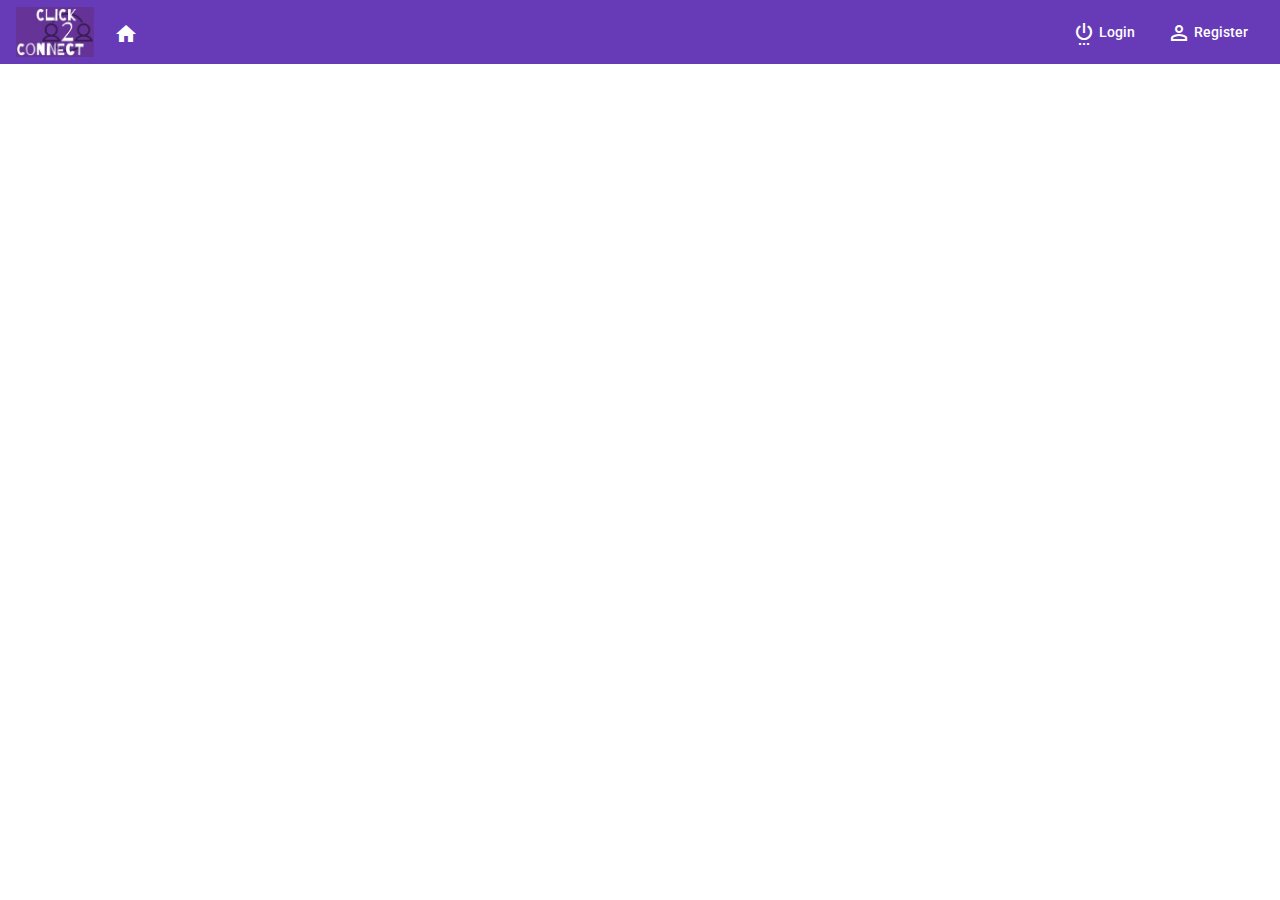
==== index.html @ e7c06ec9 "added back" ====
<!doctype html>
<html lang="en">
<head>
  <meta charset="utf-8">
  <title>SurveyBit</title>
  <base href="https://survey-bit.github.io/iimb2019/">  <meta name="viewport" content="width=device-width, initial-scale=1">
  <link rel="icon" type="image/x-icon" href="favicon.ico">
  <link href="https://fonts.googleapis.com/css?family=Roboto:300,400,500&display=swap" rel="stylesheet">
  <link href="https://fonts.googleapis.com/icon?family=Material+Icons" rel="stylesheet">
  <link href="//cdnjs.cloudflare.com/ajax/libs/twitter-bootstrap/4.3.1/css/bootstrap.min.css" rel="stylesheet" />
<link rel="stylesheet" href="styles.62a3617ea318c426c256.css"></head>
<body>
  <app-root></app-root>
<script src="runtime-es2015.c5fa8325f89fc516600b.js" type="module"></script><script src="runtime-es5.c5fa8325f89fc516600b.js" nomodule defer></script><script src="polyfills-es5.3e8196928d184a6e5319.js" nomodule defer></script><script src="polyfills-es2015.5b10b8fd823b6392f1fd.js" type="module"></script><script src="main-es2015.f892575c85f36618e397.js" type="module"></script><script src="main-es5.f892575c85f36618e397.js" nomodule defer></script></body>
</html>
---- styles.62a3617ea318c426c256.css ----
.mat-chip.mat-standard-chip.mat-chip-selected.mat-accent .mat-chip-remove{opacity:.4}.mat-datepicker-content.mat-accent .mat-calendar-body-today.mat-calendar-body-selected{box-shadow:inset 0 0 0 1px #fff}.mat-input-element{caret-color:#3f51b5;caret-color:#673ab7}.mat-accent .mat-input-element{caret-color:#ff4081;caret-color:#ffd740}.mat-progress-bar-background{fill:#c5cae9}.mat-progress-bar.mat-accent .mat-progress-bar-background{fill:#ff80ab;fill:#ffe57f}.mat-progress-spinner circle,.mat-spinner circle{stroke:#3f51b5;stroke:#673ab7}.mat-progress-spinner.mat-accent circle,.mat-spinner.mat-accent circle{stroke:#ff4081;stroke:#ffd740}.mat-badge-content{font-weight:600;font-size:12px;font-family:Roboto,"Helvetica Neue",sans-serif}.mat-badge-small .mat-badge-content{font-size:9px}.mat-badge-large .mat-badge-content{font-size:24px}.mat-h1,.mat-headline,.mat-typography h1{font:400 24px/32px Roboto,"Helvetica Neue",sans-serif;margin:0 0 16px}.mat-h2,.mat-title,.mat-typography h2{font:500 20px/32px Roboto,"Helvetica Neue",sans-serif;margin:0 0 16px}.mat-h3,.mat-subheading-2,.mat-typography h3{font:400 16px/28px Roboto,"Helvetica Neue",sans-serif;margin:0 0 16px}.mat-h4,.mat-subheading-1,.mat-typography h4{font:400 15px/24px Roboto,"Helvetica Neue",sans-serif;margin:0 0 16px}.mat-h5,.mat-typography h5{font:400 calc(14px * .83)/20px Roboto,"Helvetica Neue",sans-serif;margin:0 0 12px}.mat-h6,.mat-typography h6{font:400 calc(14px * .67)/20px Roboto,"Helvetica Neue",sans-serif;margin:0 0 12px}.mat-body-2,.mat-body-strong{font:500 14px/24px Roboto,"Helvetica Neue",sans-serif}.mat-body,.mat-body-1,.mat-typography{font:400 14px/20px Roboto,"Helvetica Neue",sans-serif}.mat-body p,.mat-body-1 p,.mat-typography p{margin:0 0 12px}.mat-caption,.mat-small{font:400 12px/20px Roboto,"Helvetica Neue",sans-serif}.mat-display-4,.mat-typography .mat-display-4{font:300 112px/112px Roboto,"Helvetica Neue",sans-serif;letter-spacing:-.05em;margin:0 0 56px}.mat-display-3,.mat-typography .mat-display-3{font:400 56px/56px Roboto,"Helvetica Neue",sans-serif;letter-spacing:-.02em;margin:0 0 64px}.mat-display-2,.mat-typography .mat-display-2{font:400 45px/48px Roboto,"Helvetica Neue",sans-serif;letter-spacing:-.005em;margin:0 0 64px}.mat-display-1,.mat-typography .mat-display-1{font:400 34px/40px Roboto,"Helvetica Neue",sans-serif;margin:0 0 64px}.mat-bottom-sheet-container{font:400 14px/20px Roboto,"Helvetica Neue",sans-serif}.mat-button,.mat-fab,.mat-flat-button,.mat-icon-button,.mat-mini-fab,.mat-raised-button,.mat-stroked-button{font-family:Roboto,"Helvetica Neue",sans-serif;font-size:14px;font-weight:500}.mat-button-toggle,.mat-card{font-family:Roboto,"Helvetica Neue",sans-serif}.mat-card-title{font-size:24px;font-weight:500}.mat-card-header .mat-card-title{font-size:20px}.mat-card-content,.mat-card-subtitle{font-size:14px}.mat-checkbox{font-family:Roboto,"Helvetica Neue",sans-serif}.mat-checkbox-layout .mat-checkbox-label{line-height:24px}.mat-chip{font-size:14px;font-weight:500}.mat-chip .mat-chip-remove.mat-icon,.mat-chip .mat-chip-trailing-icon.mat-icon{font-size:18px}.mat-table{font-family:Roboto,"Helvetica Neue",sans-serif}.mat-header-cell{font-size:12px;font-weight:500}.mat-cell,.mat-footer-cell{font-size:14px}.mat-calendar{font-family:Roboto,"Helvetica Neue",sans-serif}.mat-calendar-body{font-size:13px}.mat-calendar-body-label,.mat-calendar-period-button{font-size:14px;font-weight:500}.mat-calendar-table-header th{font-size:11px;font-weight:400}.mat-dialog-title{font:500 20px/32px Roboto,"Helvetica Neue",sans-serif}.mat-expansion-panel-header{font-family:Roboto,"Helvetica Neue",sans-serif;font-size:15px;font-weight:400}.mat-expansion-panel-content{font:400 14px/20px Roboto,"Helvetica Neue",sans-serif}.mat-form-field{font-size:inherit;font-weight:400;line-height:1.125;font-family:Roboto,"Helvetica Neue",sans-serif}.mat-form-field-wrapper{padding-bottom:1.34375em}.mat-form-field-prefix .mat-icon,.mat-form-field-suffix .mat-icon{font-size:150%;line-height:1.125}.mat-form-field-prefix .mat-icon-button,.mat-form-field-suffix .mat-icon-button{height:1.5em;width:1.5em}.mat-form-field-prefix .mat-icon-button .mat-icon,.mat-form-field-suffix .mat-icon-button .mat-icon{height:1.125em;line-height:1.125}.mat-form-field-infix{padding:.5em 0;border-top:.84375em solid transparent}.mat-form-field-can-float .mat-input-server:focus+.mat-form-field-label-wrapper .mat-form-field-label,.mat-form-field-can-float.mat-form-field-should-float .mat-form-field-label{-webkit-transform:translateY(-1.34375em) scale(.75);transform:translateY(-1.34375em) scale(.75);width:133.33333%}.mat-form-field-can-float .mat-input-server[label]:not(:label-shown)+.mat-form-field-label-wrapper .mat-form-field-label{-webkit-transform:translateY(-1.34374em) scale(.75);transform:translateY(-1.34374em) scale(.75);width:133.33334%}.mat-form-field-label-wrapper{top:-.84375em;padding-top:.84375em}.mat-form-field-label{top:1.34375em}.mat-form-field-underline{bottom:1.34375em}.mat-form-field-subscript-wrapper{font-size:75%;margin-top:.66667em;top:calc(100% - 1.79167em)}.mat-form-field-appearance-legacy .mat-form-field-wrapper{padding-bottom:1.25em}.mat-form-field-appearance-legacy .mat-form-field-infix{padding:.4375em 0}.mat-form-field-appearance-legacy.mat-form-field-can-float .mat-input-server:focus+.mat-form-field-label-wrapper .mat-form-field-label,.mat-form-field-appearance-legacy.mat-form-field-can-float.mat-form-field-should-float .mat-form-field-label{-webkit-transform:translateY(-1.28125em) scale(.75) perspective(100px) translateZ(.001px);transform:translateY(-1.28125em) scale(.75) perspective(100px) translateZ(.001px);-ms-transform:translateY(-1.28125em) scale(.75);width:133.33333%}.mat-form-field-appearance-legacy.mat-form-field-can-float .mat-form-field-autofill-control:-webkit-autofill+.mat-form-field-label-wrapper .mat-form-field-label{-webkit-transform:translateY(-1.28125em) scale(.75) perspective(100px) translateZ(.00101px);transform:translateY(-1.28125em) scale(.75) perspective(100px) translateZ(.00101px);-ms-transform:translateY(-1.28124em) scale(.75);width:133.33334%}.mat-form-field-appearance-legacy.mat-form-field-can-float .mat-input-server[label]:not(:label-shown)+.mat-form-field-label-wrapper .mat-form-field-label{-webkit-transform:translateY(-1.28125em) scale(.75) perspective(100px) translateZ(.00102px);transform:translateY(-1.28125em) scale(.75) perspective(100px) translateZ(.00102px);-ms-transform:translateY(-1.28123em) scale(.75);width:133.33335%}.mat-form-field-appearance-legacy .mat-form-field-label{top:1.28125em}.mat-form-field-appearance-legacy .mat-form-field-subscript-wrapper{margin-top:.54167em;top:calc(100% - 1.66667em)}@media print{.mat-form-field-appearance-legacy.mat-form-field-can-float .mat-input-server:focus+.mat-form-field-label-wrapper .mat-form-field-label,.mat-form-field-appearance-legacy.mat-form-field-can-float.mat-form-field-should-float .mat-form-field-label{-webkit-transform:translateY(-1.28122em) scale(.75);transform:translateY(-1.28122em) scale(.75)}.mat-form-field-appearance-legacy.mat-form-field-can-float .mat-form-field-autofill-control:-webkit-autofill+.mat-form-field-label-wrapper .mat-form-field-label{-webkit-transform:translateY(-1.28121em) scale(.75);transform:translateY(-1.28121em) scale(.75)}.mat-form-field-appearance-legacy.mat-form-field-can-float .mat-input-server[label]:not(:label-shown)+.mat-form-field-label-wrapper .mat-form-field-label{-webkit-transform:translateY(-1.2812em) scale(.75);transform:translateY(-1.2812em) scale(.75)}}.mat-form-field-appearance-fill .mat-form-field-infix{padding:.25em 0 .75em}.mat-form-field-appearance-fill .mat-form-field-label{top:1.09375em;margin-top:-.5em}.mat-form-field-appearance-fill.mat-form-field-can-float .mat-input-server:focus+.mat-form-field-label-wrapper .mat-form-field-label,.mat-form-field-appearance-fill.mat-form-field-can-float.mat-form-field-should-float .mat-form-field-label{-webkit-transform:translateY(-.59375em) scale(.75);transform:translateY(-.59375em) scale(.75);width:133.33333%}.mat-form-field-appearance-fill.mat-form-field-can-float .mat-input-server[label]:not(:label-shown)+.mat-form-field-label-wrapper .mat-form-field-label{-webkit-transform:translateY(-.59374em) scale(.75);transform:translateY(-.59374em) scale(.75);width:133.33334%}.mat-form-field-appearance-outline .mat-form-field-infix{padding:1em 0}.mat-form-field-appearance-outline .mat-form-field-label{top:1.84375em;margin-top:-.25em}.mat-form-field-appearance-outline.mat-form-field-can-float .mat-input-server:focus+.mat-form-field-label-wrapper .mat-form-field-label,.mat-form-field-appearance-outline.mat-form-field-can-float.mat-form-field-should-float .mat-form-field-label{-webkit-transform:translateY(-1.59375em) scale(.75);transform:translateY(-1.59375em) scale(.75);width:133.33333%}.mat-form-field-appearance-outline.mat-form-field-can-float .mat-input-server[label]:not(:label-shown)+.mat-form-field-label-wrapper .mat-form-field-label{-webkit-transform:translateY(-1.59374em) scale(.75);transform:translateY(-1.59374em) scale(.75);width:133.33334%}.mat-grid-tile-footer,.mat-grid-tile-header{font-size:14px}.mat-grid-tile-footer .mat-line,.mat-grid-tile-header .mat-line{white-space:nowrap;overflow:hidden;text-overflow:ellipsis;display:block;box-sizing:border-box}.mat-grid-tile-footer .mat-line:nth-child(n+2),.mat-grid-tile-header .mat-line:nth-child(n+2){font-size:12px}input.mat-input-element{margin-top:-.0625em}.mat-menu-item{font-family:Roboto,"Helvetica Neue",sans-serif;font-size:14px;font-weight:400}.mat-paginator,.mat-paginator-page-size .mat-select-trigger{font-family:Roboto,"Helvetica Neue",sans-serif;font-size:12px}.mat-radio-button,.mat-select{font-family:Roboto,"Helvetica Neue",sans-serif}.mat-select-trigger{height:1.125em}.mat-slide-toggle-content{font-family:Roboto,"Helvetica Neue",sans-serif}.mat-slider-thumb-label-text{font-family:Roboto,"Helvetica Neue",sans-serif;font-size:12px;font-weight:500}.mat-stepper-horizontal,.mat-stepper-vertical{font-family:Roboto,"Helvetica Neue",sans-serif}.mat-step-label{font-size:14px;font-weight:400}.mat-step-sub-label-error{font-weight:400}.mat-step-label-error{font-size:14px}.mat-step-label-selected{font-size:14px;font-weight:500}.mat-tab-group{font-family:Roboto,"Helvetica Neue",sans-serif}.mat-tab-label,.mat-tab-link{font-family:Roboto,"Helvetica Neue",sans-serif;font-size:14px;font-weight:500}.mat-toolbar,.mat-toolbar h1,.mat-toolbar h2,.mat-toolbar h3,.mat-toolbar h4,.mat-toolbar h5,.mat-toolbar h6{font:500 20px/32px Roboto,"Helvetica Neue",sans-serif;margin:0}.mat-tooltip{font-family:Roboto,"Helvetica Neue",sans-serif;font-size:10px;padding-top:6px;padding-bottom:6px}.mat-tooltip-handset{font-size:14px;padding-top:8px;padding-bottom:8px}.mat-list-item,.mat-list-option{font-family:Roboto,"Helvetica Neue",sans-serif}.mat-list-base .mat-list-item{font-size:16px}.mat-list-base .mat-list-item .mat-line{white-space:nowrap;overflow:hidden;text-overflow:ellipsis;display:block;box-sizing:border-box}.mat-list-base .mat-list-item .mat-line:nth-child(n+2){font-size:14px}.mat-list-base .mat-list-option{font-size:16px}.mat-list-base .mat-list-option .mat-line{white-space:nowrap;overflow:hidden;text-overflow:ellipsis;display:block;box-sizing:border-box}.mat-list-base .mat-list-option .mat-line:nth-child(n+2){font-size:14px}.mat-list-base[dense] .mat-list-item{font-size:12px}.mat-list-base[dense] .mat-list-item .mat-line{white-space:nowrap;overflow:hidden;text-overflow:ellipsis;display:block;box-sizing:border-box}.mat-list-base[dense] .mat-list-item .mat-line:nth-child(n+2),.mat-list-base[dense] .mat-list-option{font-size:12px}.mat-list-base[dense] .mat-list-option .mat-line{white-space:nowrap;overflow:hidden;text-overflow:ellipsis;display:block;box-sizing:border-box}.mat-list-base[dense] .mat-list-option .mat-line:nth-child(n+2){font-size:12px}.mat-list-base[dense] .mat-subheader{font-family:Roboto,"Helvetica Neue",sans-serif;font-size:12px;font-weight:500}.mat-option{font-family:Roboto,"Helvetica Neue",sans-serif;font-size:16px;color:rgba(0,0,0,.87)}.mat-optgroup-label{font:500 14px/24px Roboto,"Helvetica Neue",sans-serif;color:rgba(0,0,0,.54)}.mat-simple-snackbar{font-family:Roboto,"Helvetica Neue",sans-serif;font-size:14px}.mat-simple-snackbar-action{line-height:1;font-family:inherit;font-size:inherit;font-weight:500}.mat-ripple{overflow:hidden;position:relative}.mat-ripple.mat-ripple-unbounded{overflow:visible}.mat-ripple-element{position:absolute;border-radius:50%;pointer-events:none;-webkit-transition:opacity,-webkit-transform cubic-bezier(0,0,.2,1);transition:opacity,-webkit-transform 0s cubic-bezier(0,0,.2,1);transition:opacity,transform 0s cubic-bezier(0,0,.2,1);transition:opacity,transform 0s cubic-bezier(0,0,.2,1),-webkit-transform 0s cubic-bezier(0,0,.2,1);-webkit-transform:scale(0);transform:scale(0)}@media (-ms-high-contrast:active){.mat-ripple-element{display:none}}.cdk-visually-hidden{border:0;clip:rect(0 0 0 0);height:1px;margin:-1px;overflow:hidden;padding:0;position:absolute;width:1px;outline:0;-webkit-appearance:none;-moz-appearance:none}.cdk-global-overlay-wrapper,.cdk-overlay-container{pointer-events:none;top:0;left:0;height:100%;width:100%}.cdk-overlay-container{position:fixed;z-index:1000}.cdk-overlay-container:empty{display:none}.cdk-global-overlay-wrapper{display:-webkit-box;display:flex;position:absolute;z-index:1000}.cdk-overlay-pane{position:absolute;pointer-events:auto;box-sizing:border-box;z-index:1000;display:-webkit-box;display:flex;max-width:100%;max-height:100%}.cdk-overlay-backdrop{position:absolute;top:0;bottom:0;left:0;right:0;z-index:1000;pointer-events:auto;-webkit-tap-highlight-color:transparent;-webkit-transition:opacity .4s cubic-bezier(.25,.8,.25,1);transition:opacity .4s cubic-bezier(.25,.8,.25,1);opacity:0}.cdk-overlay-backdrop.cdk-overlay-backdrop-showing{opacity:1}@media screen and (-ms-high-contrast:active){.cdk-overlay-backdrop.cdk-overlay-backdrop-showing{opacity:.6}}.cdk-overlay-dark-backdrop{background:rgba(0,0,0,.32)}.cdk-overlay-transparent-backdrop,.cdk-overlay-transparent-backdrop.cdk-overlay-backdrop-showing{opacity:0}.cdk-overlay-connected-position-bounding-box{position:absolute;z-index:1000;display:-webkit-box;display:flex;-webkit-box-orient:vertical;-webkit-box-direction:normal;flex-direction:column;min-width:1px;min-height:1px}.cdk-global-scrollblock{position:fixed;width:100%;overflow-y:scroll}@-webkit-keyframes cdk-text-field-autofill-start{/*!*/}@keyframes cdk-text-field-autofill-start{/*!*/}@-webkit-keyframes cdk-text-field-autofill-end{/*!*/}@keyframes cdk-text-field-autofill-end{/*!*/}.cdk-text-field-autofill-monitored:-webkit-autofill{-webkit-animation-name:cdk-text-field-autofill-start;animation-name:cdk-text-field-autofill-start}.cdk-text-field-autofill-monitored:not(:-webkit-autofill){-webkit-animation-name:cdk-text-field-autofill-end;animation-name:cdk-text-field-autofill-end}textarea.cdk-textarea-autosize{resize:none}textarea.cdk-textarea-autosize-measuring{height:auto!important;overflow:hidden!important;padding:2px 0!important;box-sizing:content-box!important}.mat-ripple-element{background-color:rgba(0,0,0,.1)}.mat-option.mat-selected:not(.mat-option-multiple):not(.mat-option-disabled),.mat-option:focus:not(.mat-option-disabled),.mat-option:hover:not(.mat-option-disabled){background:rgba(0,0,0,.04)}.mat-option.mat-active{background:rgba(0,0,0,.04);color:rgba(0,0,0,.87)}.mat-option.mat-option-disabled{color:rgba(0,0,0,.38)}.mat-primary .mat-option.mat-selected:not(.mat-option-disabled){color:#673ab7}.mat-accent .mat-option.mat-selected:not(.mat-option-disabled){color:#ffd740}.mat-warn .mat-option.mat-selected:not(.mat-option-disabled){color:#f44336}.mat-optgroup-disabled .mat-optgroup-label{color:rgba(0,0,0,.38)}.mat-pseudo-checkbox{color:rgba(0,0,0,.54)}.mat-pseudo-checkbox::after{color:#fafafa}.mat-pseudo-checkbox-disabled{color:#b0b0b0}.mat-primary .mat-pseudo-checkbox-checked,.mat-primary .mat-pseudo-checkbox-indeterminate{background:#673ab7}.mat-accent .mat-pseudo-checkbox-checked,.mat-accent .mat-pseudo-checkbox-indeterminate,.mat-pseudo-checkbox-checked,.mat-pseudo-checkbox-indeterminate{background:#ffd740}.mat-warn .mat-pseudo-checkbox-checked,.mat-warn .mat-pseudo-checkbox-indeterminate{background:#f44336}.mat-pseudo-checkbox-checked.mat-pseudo-checkbox-disabled,.mat-pseudo-checkbox-indeterminate.mat-pseudo-checkbox-disabled{background:#b0b0b0}.mat-elevation-z0{box-shadow:0 0 0 0 rgba(0,0,0,.2),0 0 0 0 rgba(0,0,0,.14),0 0 0 0 rgba(0,0,0,.12)}.mat-elevation-z1{box-shadow:0 2px 1px -1px rgba(0,0,0,.2),0 1px 1px 0 rgba(0,0,0,.14),0 1px 3px 0 rgba(0,0,0,.12)}.mat-elevation-z2{box-shadow:0 3px 1px -2px rgba(0,0,0,.2),0 2px 2px 0 rgba(0,0,0,.14),0 1px 5px 0 rgba(0,0,0,.12)}.mat-elevation-z3{box-shadow:0 3px 3px -2px rgba(0,0,0,.2),0 3px 4px 0 rgba(0,0,0,.14),0 1px 8px 0 rgba(0,0,0,.12)}.mat-elevation-z4{box-shadow:0 2px 4px -1px rgba(0,0,0,.2),0 4px 5px 0 rgba(0,0,0,.14),0 1px 10px 0 rgba(0,0,0,.12)}.mat-elevation-z5{box-shadow:0 3px 5px -1px rgba(0,0,0,.2),0 5px 8px 0 rgba(0,0,0,.14),0 1px 14px 0 rgba(0,0,0,.12)}.mat-elevation-z6{box-shadow:0 3px 5px -1px rgba(0,0,0,.2),0 6px 10px 0 rgba(0,0,0,.14),0 1px 18px 0 rgba(0,0,0,.12)}.mat-elevation-z7{box-shadow:0 4px 5px -2px rgba(0,0,0,.2),0 7px 10px 1px rgba(0,0,0,.14),0 2px 16px 1px rgba(0,0,0,.12)}.mat-elevation-z8{box-shadow:0 5px 5px -3px rgba(0,0,0,.2),0 8px 10px 1px rgba(0,0,0,.14),0 3px 14px 2px rgba(0,0,0,.12)}.mat-elevation-z9{box-shadow:0 5px 6px -3px rgba(0,0,0,.2),0 9px 12px 1px rgba(0,0,0,.14),0 3px 16px 2px rgba(0,0,0,.12)}.mat-elevation-z10{box-shadow:0 6px 6px -3px rgba(0,0,0,.2),0 10px 14px 1px rgba(0,0,0,.14),0 4px 18px 3px rgba(0,0,0,.12)}.mat-elevation-z11{box-shadow:0 6px 7px -4px rgba(0,0,0,.2),0 11px 15px 1px rgba(0,0,0,.14),0 4px 20px 3px rgba(0,0,0,.12)}.mat-elevation-z12{box-shadow:0 7px 8px -4px rgba(0,0,0,.2),0 12px 17px 2px rgba(0,0,0,.14),0 5px 22px 4px rgba(0,0,0,.12)}.mat-elevation-z13{box-shadow:0 7px 8px -4px rgba(0,0,0,.2),0 13px 19px 2px rgba(0,0,0,.14),0 5px 24px 4px rgba(0,0,0,.12)}.mat-elevation-z14{box-shadow:0 7px 9px -4px rgba(0,0,0,.2),0 14px 21px 2px rgba(0,0,0,.14),0 5px 26px 4px rgba(0,0,0,.12)}.mat-elevation-z15{box-shadow:0 8px 9px -5px rgba(0,0,0,.2),0 15px 22px 2px rgba(0,0,0,.14),0 6px 28px 5px rgba(0,0,0,.12)}.mat-elevation-z16{box-shadow:0 8px 10px -5px rgba(0,0,0,.2),0 16px 24px 2px rgba(0,0,0,.14),0 6px 30px 5px rgba(0,0,0,.12)}.mat-elevation-z17{box-shadow:0 8px 11px -5px rgba(0,0,0,.2),0 17px 26px 2px rgba(0,0,0,.14),0 6px 32px 5px rgba(0,0,0,.12)}.mat-elevation-z18{box-shadow:0 9px 11px -5px rgba(0,0,0,.2),0 18px 28px 2px rgba(0,0,0,.14),0 7px 34px 6px rgba(0,0,0,.12)}.mat-elevation-z19{box-shadow:0 9px 12px -6px rgba(0,0,0,.2),0 19px 29px 2px rgba(0,0,0,.14),0 7px 36px 6px rgba(0,0,0,.12)}.mat-elevation-z20{box-shadow:0 10px 13px -6px rgba(0,0,0,.2),0 20px 31px 3px rgba(0,0,0,.14),0 8px 38px 7px rgba(0,0,0,.12)}.mat-elevation-z21{box-shadow:0 10px 13px -6px rgba(0,0,0,.2),0 21px 33px 3px rgba(0,0,0,.14),0 8px 40px 7px rgba(0,0,0,.12)}.mat-elevation-z22{box-shadow:0 10px 14px -6px rgba(0,0,0,.2),0 22px 35px 3px rgba(0,0,0,.14),0 8px 42px 7px rgba(0,0,0,.12)}.mat-elevation-z23{box-shadow:0 11px 14px -7px rgba(0,0,0,.2),0 23px 36px 3px rgba(0,0,0,.14),0 9px 44px 8px rgba(0,0,0,.12)}.mat-elevation-z24{box-shadow:0 11px 15px -7px rgba(0,0,0,.2),0 24px 38px 3px rgba(0,0,0,.14),0 9px 46px 8px rgba(0,0,0,.12)}.mat-app-background{background-color:#fafafa;color:rgba(0,0,0,.87)}.mat-theme-loaded-marker{display:none}.mat-autocomplete-panel{background:#fff;color:rgba(0,0,0,.87)}.mat-autocomplete-panel:not([class*=mat-elevation-z]){box-shadow:0 2px 4px -1px rgba(0,0,0,.2),0 4px 5px 0 rgba(0,0,0,.14),0 1px 10px 0 rgba(0,0,0,.12)}.mat-autocomplete-panel .mat-option.mat-selected:not(.mat-active):not(:hover){background:#fff}.mat-autocomplete-panel .mat-option.mat-selected:not(.mat-active):not(:hover):not(.mat-option-disabled){color:rgba(0,0,0,.87)}@media (-ms-high-contrast:active){.mat-badge-content{outline:solid 1px;border-radius:0}.mat-checkbox-disabled{opacity:.5}}.mat-badge-accent .mat-badge-content{background:#ffd740;color:rgba(0,0,0,.87)}.mat-badge-warn .mat-badge-content{color:#fff;background:#f44336}.mat-badge{position:relative}.mat-badge-hidden .mat-badge-content{display:none}.mat-badge-disabled .mat-badge-content{background:#b9b9b9;color:rgba(0,0,0,.38)}.mat-badge-content{color:#fff;background:#673ab7;position:absolute;text-align:center;display:inline-block;border-radius:50%;-webkit-transition:-webkit-transform .2s ease-in-out;transition:-webkit-transform .2s ease-in-out;transition:transform .2s ease-in-out;transition:transform .2s ease-in-out,-webkit-transform .2s ease-in-out;-webkit-transform:scale(.6);transform:scale(.6);overflow:hidden;white-space:nowrap;text-overflow:ellipsis;pointer-events:none}.mat-badge-content._mat-animation-noopable,.ng-animate-disabled .mat-badge-content{-webkit-transition:none;transition:none}.mat-badge-content.mat-badge-active{-webkit-transform:none;transform:none}.mat-badge-small .mat-badge-content{width:16px;height:16px;line-height:16px}.mat-badge-small.mat-badge-above .mat-badge-content{top:-8px}.mat-badge-small.mat-badge-below .mat-badge-content{bottom:-8px}.mat-badge-small.mat-badge-before .mat-badge-content{left:-16px}[dir=rtl] .mat-badge-small.mat-badge-before .mat-badge-content{left:auto;right:-16px}.mat-badge-small.mat-badge-after .mat-badge-content{right:-16px}[dir=rtl] .mat-badge-small.mat-badge-after .mat-badge-content{right:auto;left:-16px}.mat-badge-small.mat-badge-overlap.mat-badge-before .mat-badge-content{left:-8px}[dir=rtl] .mat-badge-small.mat-badge-overlap.mat-badge-before .mat-badge-content{left:auto;right:-8px}.mat-badge-small.mat-badge-overlap.mat-badge-after .mat-badge-content{right:-8px}[dir=rtl] .mat-badge-small.mat-badge-overlap.mat-badge-after .mat-badge-content{right:auto;left:-8px}.mat-badge-medium .mat-badge-content{width:22px;height:22px;line-height:22px}.mat-badge-medium.mat-badge-above .mat-badge-content{top:-11px}.mat-badge-medium.mat-badge-below .mat-badge-content{bottom:-11px}.mat-badge-medium.mat-badge-before .mat-badge-content{left:-22px}[dir=rtl] .mat-badge-medium.mat-badge-before .mat-badge-content{left:auto;right:-22px}.mat-badge-medium.mat-badge-after .mat-badge-content{right:-22px}[dir=rtl] .mat-badge-medium.mat-badge-after .mat-badge-content{right:auto;left:-22px}.mat-badge-medium.mat-badge-overlap.mat-badge-before .mat-badge-content{left:-11px}[dir=rtl] .mat-badge-medium.mat-badge-overlap.mat-badge-before .mat-badge-content{left:auto;right:-11px}.mat-badge-medium.mat-badge-overlap.mat-badge-after .mat-badge-content{right:-11px}[dir=rtl] .mat-badge-medium.mat-badge-overlap.mat-badge-after .mat-badge-content{right:auto;left:-11px}.mat-badge-large .mat-badge-content{width:28px;height:28px;line-height:28px}.mat-badge-large.mat-badge-above .mat-badge-content{top:-14px}.mat-badge-large.mat-badge-below .mat-badge-content{bottom:-14px}.mat-badge-large.mat-badge-before .mat-badge-content{left:-28px}[dir=rtl] .mat-badge-large.mat-badge-before .mat-badge-content{left:auto;right:-28px}.mat-badge-large.mat-badge-after .mat-badge-content{right:-28px}[dir=rtl] .mat-badge-large.mat-badge-after .mat-badge-content{right:auto;left:-28px}.mat-badge-large.mat-badge-overlap.mat-badge-before .mat-badge-content{left:-14px}[dir=rtl] .mat-badge-large.mat-badge-overlap.mat-badge-before .mat-badge-content{left:auto;right:-14px}.mat-badge-large.mat-badge-overlap.mat-badge-after .mat-badge-content{right:-14px}[dir=rtl] .mat-badge-large.mat-badge-overlap.mat-badge-after .mat-badge-content{right:auto;left:-14px}.mat-bottom-sheet-container{box-shadow:0 8px 10px -5px rgba(0,0,0,.2),0 16px 24px 2px rgba(0,0,0,.14),0 6px 30px 5px rgba(0,0,0,.12);background:#fff;color:rgba(0,0,0,.87)}.mat-button,.mat-icon-button,.mat-stroked-button{color:inherit;background:0 0}.mat-button.mat-primary,.mat-icon-button.mat-primary,.mat-stroked-button.mat-primary{color:#673ab7}.mat-button.mat-accent,.mat-icon-button.mat-accent,.mat-stroked-button.mat-accent{color:#ffd740}.mat-button.mat-warn,.mat-icon-button.mat-warn,.mat-stroked-button.mat-warn{color:#f44336}.mat-button.mat-accent[disabled],.mat-button.mat-primary[disabled],.mat-button.mat-warn[disabled],.mat-button[disabled][disabled],.mat-icon-button.mat-accent[disabled],.mat-icon-button.mat-primary[disabled],.mat-icon-button.mat-warn[disabled],.mat-icon-button[disabled][disabled],.mat-stroked-button.mat-accent[disabled],.mat-stroked-button.mat-primary[disabled],.mat-stroked-button.mat-warn[disabled],.mat-stroked-button[disabled][disabled]{color:rgba(0,0,0,.26)}.mat-button.mat-primary .mat-button-focus-overlay,.mat-icon-button.mat-primary .mat-button-focus-overlay,.mat-stroked-button.mat-primary .mat-button-focus-overlay{background-color:#673ab7}.mat-button.mat-accent .mat-button-focus-overlay,.mat-icon-button.mat-accent .mat-button-focus-overlay,.mat-stroked-button.mat-accent .mat-button-focus-overlay{background-color:#ffd740}.mat-button.mat-warn .mat-button-focus-overlay,.mat-icon-button.mat-warn .mat-button-focus-overlay,.mat-stroked-button.mat-warn .mat-button-focus-overlay{background-color:#f44336}.mat-button[disabled] .mat-button-focus-overlay,.mat-icon-button[disabled] .mat-button-focus-overlay,.mat-stroked-button[disabled] .mat-button-focus-overlay{background-color:transparent}.mat-button .mat-ripple-element,.mat-icon-button .mat-ripple-element,.mat-stroked-button .mat-ripple-element{opacity:.1;background-color:currentColor}.mat-button-focus-overlay{background:#000}.mat-stroked-button:not([disabled]){border-color:rgba(0,0,0,.12)}.mat-fab,.mat-flat-button,.mat-mini-fab,.mat-raised-button{color:rgba(0,0,0,.87);background-color:#fff}.mat-fab.mat-primary,.mat-flat-button.mat-primary,.mat-mini-fab.mat-primary,.mat-raised-button.mat-primary{color:#fff;background-color:#673ab7}.mat-fab.mat-accent,.mat-flat-button.mat-accent,.mat-mini-fab.mat-accent,.mat-raised-button.mat-accent{color:rgba(0,0,0,.87);background-color:#ffd740}.mat-fab.mat-warn,.mat-flat-button.mat-warn,.mat-mini-fab.mat-warn,.mat-raised-button.mat-warn{color:#fff;background-color:#f44336}.mat-fab.mat-accent[disabled],.mat-fab.mat-primary[disabled],.mat-fab.mat-warn[disabled],.mat-fab[disabled][disabled],.mat-flat-button.mat-accent[disabled],.mat-flat-button.mat-primary[disabled],.mat-flat-button.mat-warn[disabled],.mat-flat-button[disabled][disabled],.mat-mini-fab.mat-accent[disabled],.mat-mini-fab.mat-primary[disabled],.mat-mini-fab.mat-warn[disabled],.mat-mini-fab[disabled][disabled],.mat-raised-button.mat-accent[disabled],.mat-raised-button.mat-primary[disabled],.mat-raised-button.mat-warn[disabled],.mat-raised-button[disabled][disabled]{color:rgba(0,0,0,.26);background-color:rgba(0,0,0,.12)}.mat-fab.mat-primary .mat-ripple-element,.mat-flat-button.mat-primary .mat-ripple-element,.mat-mini-fab.mat-primary .mat-ripple-element,.mat-raised-button.mat-primary .mat-ripple-element{background-color:rgba(255,255,255,.1)}.mat-fab.mat-accent .mat-ripple-element,.mat-flat-button.mat-accent .mat-ripple-element,.mat-mini-fab.mat-accent .mat-ripple-element,.mat-raised-button.mat-accent .mat-ripple-element{background-color:rgba(0,0,0,.1)}.mat-fab.mat-warn .mat-ripple-element,.mat-flat-button.mat-warn .mat-ripple-element,.mat-mini-fab.mat-warn .mat-ripple-element,.mat-raised-button.mat-warn .mat-ripple-element{background-color:rgba(255,255,255,.1)}.mat-flat-button:not([class*=mat-elevation-z]),.mat-stroked-button:not([class*=mat-elevation-z]){box-shadow:0 0 0 0 rgba(0,0,0,.2),0 0 0 0 rgba(0,0,0,.14),0 0 0 0 rgba(0,0,0,.12)}.mat-raised-button:not([class*=mat-elevation-z]){box-shadow:0 3px 1px -2px rgba(0,0,0,.2),0 2px 2px 0 rgba(0,0,0,.14),0 1px 5px 0 rgba(0,0,0,.12)}.mat-raised-button:not([disabled]):active:not([class*=mat-elevation-z]){box-shadow:0 5px 5px -3px rgba(0,0,0,.2),0 8px 10px 1px rgba(0,0,0,.14),0 3px 14px 2px rgba(0,0,0,.12)}.mat-raised-button[disabled]:not([class*=mat-elevation-z]){box-shadow:0 0 0 0 rgba(0,0,0,.2),0 0 0 0 rgba(0,0,0,.14),0 0 0 0 rgba(0,0,0,.12)}.mat-fab:not([class*=mat-elevation-z]),.mat-mini-fab:not([class*=mat-elevation-z]){box-shadow:0 3px 5px -1px rgba(0,0,0,.2),0 6px 10px 0 rgba(0,0,0,.14),0 1px 18px 0 rgba(0,0,0,.12)}.mat-fab:not([disabled]):active:not([class*=mat-elevation-z]),.mat-mini-fab:not([disabled]):active:not([class*=mat-elevation-z]){box-shadow:0 7px 8px -4px rgba(0,0,0,.2),0 12px 17px 2px rgba(0,0,0,.14),0 5px 22px 4px rgba(0,0,0,.12)}.mat-fab[disabled]:not([class*=mat-elevation-z]),.mat-mini-fab[disabled]:not([class*=mat-elevation-z]){box-shadow:0 0 0 0 rgba(0,0,0,.2),0 0 0 0 rgba(0,0,0,.14),0 0 0 0 rgba(0,0,0,.12)}.mat-button-toggle-group,.mat-button-toggle-standalone{box-shadow:0 3px 1px -2px rgba(0,0,0,.2),0 2px 2px 0 rgba(0,0,0,.14),0 1px 5px 0 rgba(0,0,0,.12)}.mat-button-toggle-group-appearance-standard,.mat-button-toggle-standalone.mat-button-toggle-appearance-standard{box-shadow:none;border:1px solid rgba(0,0,0,.12)}.mat-button-toggle{color:rgba(0,0,0,.38)}.mat-button-toggle .mat-button-toggle-focus-overlay{background-color:rgba(0,0,0,.12)}.mat-button-toggle-appearance-standard{color:rgba(0,0,0,.87);background:#fff}.mat-button-toggle-appearance-standard .mat-button-toggle-focus-overlay{background-color:#000}.mat-button-toggle-group-appearance-standard .mat-button-toggle+.mat-button-toggle{border-left:1px solid rgba(0,0,0,.12)}[dir=rtl] .mat-button-toggle-group-appearance-standard .mat-button-toggle+.mat-button-toggle{border-left:none;border-right:1px solid rgba(0,0,0,.12)}.mat-button-toggle-group-appearance-standard.mat-button-toggle-vertical .mat-button-toggle+.mat-button-toggle{border-left:none;border-right:none;border-top:1px solid rgba(0,0,0,.12)}.mat-button-toggle-checked{background-color:#e0e0e0;color:rgba(0,0,0,.54)}.mat-button-toggle-checked.mat-button-toggle-appearance-standard{color:rgba(0,0,0,.87)}.mat-button-toggle-disabled{color:rgba(0,0,0,.26);background-color:#eee}.mat-button-toggle-disabled.mat-button-toggle-appearance-standard{background:#fff}.mat-button-toggle-disabled.mat-button-toggle-checked{background-color:#bdbdbd}.mat-card{background:#fff;color:rgba(0,0,0,.87)}.mat-card:not([class*=mat-elevation-z]){box-shadow:0 2px 1px -1px rgba(0,0,0,.2),0 1px 1px 0 rgba(0,0,0,.14),0 1px 3px 0 rgba(0,0,0,.12)}.mat-card.mat-card-flat:not([class*=mat-elevation-z]){box-shadow:0 0 0 0 rgba(0,0,0,.2),0 0 0 0 rgba(0,0,0,.14),0 0 0 0 rgba(0,0,0,.12)}.mat-card-subtitle{color:rgba(0,0,0,.54)}.mat-checkbox-frame{border-color:rgba(0,0,0,.54)}.mat-checkbox-checkmark{fill:#fafafa}.mat-checkbox-checkmark-path{stroke:#fafafa!important}@media (-ms-high-contrast:black-on-white){.mat-checkbox-checkmark-path{stroke:#000!important}}.mat-checkbox-mixedmark{background-color:#fafafa}.mat-checkbox-checked.mat-primary .mat-checkbox-background,.mat-checkbox-indeterminate.mat-primary .mat-checkbox-background{background-color:#673ab7}.mat-checkbox-checked.mat-accent .mat-checkbox-background,.mat-checkbox-indeterminate.mat-accent .mat-checkbox-background{background-color:#ffd740}.mat-checkbox-checked.mat-warn .mat-checkbox-background,.mat-checkbox-indeterminate.mat-warn .mat-checkbox-background{background-color:#f44336}.mat-checkbox-disabled.mat-checkbox-checked .mat-checkbox-background,.mat-checkbox-disabled.mat-checkbox-indeterminate .mat-checkbox-background{background-color:#b0b0b0}.mat-checkbox-disabled:not(.mat-checkbox-checked) .mat-checkbox-frame{border-color:#b0b0b0}.mat-checkbox-disabled .mat-checkbox-label{color:rgba(0,0,0,.54)}@media (-ms-high-contrast:active){.mat-checkbox-background{background:0 0}}.mat-checkbox .mat-ripple-element{background-color:#000}.mat-checkbox-checked:not(.mat-checkbox-disabled).mat-primary .mat-ripple-element,.mat-checkbox:active:not(.mat-checkbox-disabled).mat-primary .mat-ripple-element{background:#673ab7}.mat-checkbox-checked:not(.mat-checkbox-disabled).mat-accent .mat-ripple-element,.mat-checkbox:active:not(.mat-checkbox-disabled).mat-accent .mat-ripple-element{background:#ffd740}.mat-checkbox-checked:not(.mat-checkbox-disabled).mat-warn .mat-ripple-element,.mat-checkbox:active:not(.mat-checkbox-disabled).mat-warn .mat-ripple-element{background:#f44336}.mat-chip.mat-standard-chip{background-color:#e0e0e0;color:rgba(0,0,0,.87)}.mat-chip.mat-standard-chip .mat-chip-remove{color:rgba(0,0,0,.87);opacity:.4}.mat-chip.mat-standard-chip:not(.mat-chip-disabled):active{box-shadow:0 3px 3px -2px rgba(0,0,0,.2),0 3px 4px 0 rgba(0,0,0,.14),0 1px 8px 0 rgba(0,0,0,.12)}.mat-chip.mat-standard-chip:not(.mat-chip-disabled) .mat-chip-remove:hover{opacity:.54}.mat-chip.mat-standard-chip.mat-chip-disabled{opacity:.4}.mat-chip.mat-standard-chip::after{background:#000}.mat-chip.mat-standard-chip.mat-chip-selected.mat-primary{background-color:#673ab7;color:#fff}.mat-chip.mat-standard-chip.mat-chip-selected.mat-primary .mat-chip-remove{color:#fff;opacity:.4}.mat-chip.mat-standard-chip.mat-chip-selected.mat-primary .mat-ripple-element{background:rgba(255,255,255,.1)}.mat-chip.mat-standard-chip.mat-chip-selected.mat-warn{background-color:#f44336;color:#fff}.mat-chip.mat-standard-chip.mat-chip-selected.mat-warn .mat-chip-remove{color:#fff;opacity:.4}.mat-chip.mat-standard-chip.mat-chip-selected.mat-warn .mat-ripple-element{background:rgba(255,255,255,.1)}.mat-chip.mat-standard-chip.mat-chip-selected.mat-accent{background-color:#ffd740;color:rgba(0,0,0,.87)}.mat-chip.mat-standard-chip.mat-chip-selected.mat-accent .mat-chip-remove{color:rgba(0,0,0,.87);opacity:.4}.mat-chip.mat-standard-chip.mat-chip-selected.mat-accent .mat-ripple-element{background:rgba(0,0,0,.1)}.mat-table{background:#fff}.mat-table tbody,.mat-table tfoot,.mat-table thead,.mat-table-sticky,[mat-footer-row],[mat-header-row],[mat-row],mat-footer-row,mat-header-row,mat-row{background:inherit}mat-footer-row,mat-header-row,mat-row,td.mat-cell,td.mat-footer-cell,th.mat-header-cell{border-bottom-color:rgba(0,0,0,.12)}.mat-header-cell{color:rgba(0,0,0,.54)}.mat-cell,.mat-footer-cell{color:rgba(0,0,0,.87)}.mat-calendar-arrow{border-top-color:rgba(0,0,0,.54)}.mat-datepicker-content .mat-calendar-next-button,.mat-datepicker-content .mat-calendar-previous-button,.mat-datepicker-toggle{color:rgba(0,0,0,.54)}.mat-calendar-table-header{color:rgba(0,0,0,.38)}.mat-calendar-table-header-divider::after{background:rgba(0,0,0,.12)}.mat-calendar-body-label{color:rgba(0,0,0,.54)}.mat-calendar-body-cell-content{color:rgba(0,0,0,.87);border-color:transparent}.mat-calendar-body-disabled>.mat-calendar-body-cell-content:not(.mat-calendar-body-selected){color:rgba(0,0,0,.38)}.cdk-keyboard-focused .mat-calendar-body-active>.mat-calendar-body-cell-content:not(.mat-calendar-body-selected),.cdk-program-focused .mat-calendar-body-active>.mat-calendar-body-cell-content:not(.mat-calendar-body-selected),.mat-calendar-body-cell:not(.mat-calendar-body-disabled):hover>.mat-calendar-body-cell-content:not(.mat-calendar-body-selected){background-color:rgba(0,0,0,.04)}.mat-calendar-body-today:not(.mat-calendar-body-selected){border-color:rgba(0,0,0,.38)}.mat-calendar-body-disabled>.mat-calendar-body-today:not(.mat-calendar-body-selected){border-color:rgba(0,0,0,.18)}.mat-calendar-body-selected{background-color:#673ab7;color:#fff}.mat-calendar-body-disabled>.mat-calendar-body-selected{background-color:rgba(103,58,183,.4)}.mat-calendar-body-today.mat-calendar-body-selected{box-shadow:inset 0 0 0 1px #fff}.mat-datepicker-content{box-shadow:0 2px 4px -1px rgba(0,0,0,.2),0 4px 5px 0 rgba(0,0,0,.14),0 1px 10px 0 rgba(0,0,0,.12);background-color:#fff;color:rgba(0,0,0,.87)}.mat-datepicker-content.mat-accent .mat-calendar-body-selected{background-color:#ffd740;color:rgba(0,0,0,.87)}.mat-datepicker-content.mat-accent .mat-calendar-body-disabled>.mat-calendar-body-selected{background-color:rgba(255,215,64,.4)}.mat-datepicker-content.mat-accent .mat-calendar-body-today.mat-calendar-body-selected{box-shadow:inset 0 0 0 1px rgba(0,0,0,.87)}.mat-datepicker-content.mat-warn .mat-calendar-body-selected{background-color:#f44336;color:#fff}.mat-datepicker-content.mat-warn .mat-calendar-body-disabled>.mat-calendar-body-selected{background-color:rgba(244,67,54,.4)}.mat-datepicker-content.mat-warn .mat-calendar-body-today.mat-calendar-body-selected{box-shadow:inset 0 0 0 1px #fff}.mat-datepicker-content-touch{box-shadow:0 0 0 0 rgba(0,0,0,.2),0 0 0 0 rgba(0,0,0,.14),0 0 0 0 rgba(0,0,0,.12)}.mat-datepicker-toggle-active{color:#673ab7}.mat-datepicker-toggle-active.mat-accent{color:#ffd740}.mat-datepicker-toggle-active.mat-warn{color:#f44336}.mat-dialog-container{box-shadow:0 11px 15px -7px rgba(0,0,0,.2),0 24px 38px 3px rgba(0,0,0,.14),0 9px 46px 8px rgba(0,0,0,.12);background:#fff;color:rgba(0,0,0,.87)}.mat-divider{border-top-color:rgba(0,0,0,.12)}.mat-divider-vertical{border-right-color:rgba(0,0,0,.12)}.mat-expansion-panel{background:#fff;color:rgba(0,0,0,.87)}.mat-expansion-panel:not([class*=mat-elevation-z]){box-shadow:0 3px 1px -2px rgba(0,0,0,.2),0 2px 2px 0 rgba(0,0,0,.14),0 1px 5px 0 rgba(0,0,0,.12)}.mat-action-row{border-top-color:rgba(0,0,0,.12)}.mat-expansion-panel .mat-expansion-panel-header.cdk-keyboard-focused:not([aria-disabled=true]),.mat-expansion-panel .mat-expansion-panel-header.cdk-program-focused:not([aria-disabled=true]),.mat-expansion-panel:not(.mat-expanded) .mat-expansion-panel-header:hover:not([aria-disabled=true]){background:rgba(0,0,0,.04)}@media (hover:none){.mat-expansion-panel:not(.mat-expanded):not([aria-disabled=true]) .mat-expansion-panel-header:hover{background:#fff}}.mat-expansion-panel-header-title{color:rgba(0,0,0,.87)}.mat-expansion-indicator::after,.mat-expansion-panel-header-description{color:rgba(0,0,0,.54)}.mat-expansion-panel-header[aria-disabled=true]{color:rgba(0,0,0,.26)}.mat-expansion-panel-header[aria-disabled=true] .mat-expansion-panel-header-description,.mat-expansion-panel-header[aria-disabled=true] .mat-expansion-panel-header-title{color:inherit}.mat-form-field-label,.mat-hint{color:rgba(0,0,0,.6)}.mat-form-field.mat-focused .mat-form-field-label{color:#673ab7}.mat-form-field.mat-focused .mat-form-field-label.mat-accent{color:#ffd740}.mat-form-field.mat-focused .mat-form-field-label.mat-warn{color:#f44336}.mat-focused .mat-form-field-required-marker{color:#ffd740}.mat-form-field-ripple{background-color:rgba(0,0,0,.87)}.mat-form-field.mat-focused .mat-form-field-ripple{background-color:#673ab7}.mat-form-field.mat-focused .mat-form-field-ripple.mat-accent{background-color:#ffd740}.mat-form-field.mat-focused .mat-form-field-ripple.mat-warn{background-color:#f44336}.mat-form-field-type-mat-native-select.mat-focused:not(.mat-form-field-invalid) .mat-form-field-infix::after{color:#673ab7}.mat-form-field-type-mat-native-select.mat-focused:not(.mat-form-field-invalid).mat-accent .mat-form-field-infix::after{color:#ffd740}.mat-form-field-type-mat-native-select.mat-focused:not(.mat-form-field-invalid).mat-warn .mat-form-field-infix::after,.mat-form-field.mat-form-field-invalid .mat-form-field-label,.mat-form-field.mat-form-field-invalid .mat-form-field-label .mat-form-field-required-marker,.mat-form-field.mat-form-field-invalid .mat-form-field-label.mat-accent{color:#f44336}.mat-form-field.mat-form-field-invalid .mat-form-field-ripple,.mat-form-field.mat-form-field-invalid .mat-form-field-ripple.mat-accent{background-color:#f44336}.mat-error{color:#f44336}.mat-form-field-appearance-legacy .mat-form-field-label,.mat-form-field-appearance-legacy .mat-hint{color:rgba(0,0,0,.54)}.mat-form-field-appearance-legacy .mat-form-field-underline{bottom:1.25em;background-color:rgba(0,0,0,.42)}.mat-form-field-appearance-legacy.mat-form-field-disabled .mat-form-field-underline{background-image:-webkit-gradient(linear,left top,right top,color-stop(0,rgba(0,0,0,.42)),color-stop(33%,rgba(0,0,0,.42)),color-stop(0,transparent));background-image:linear-gradient(to right,rgba(0,0,0,.42) 0,rgba(0,0,0,.42) 33%,transparent 0);background-size:4px 100%;background-repeat:repeat-x}.mat-form-field-appearance-standard .mat-form-field-underline{background-color:rgba(0,0,0,.42)}.mat-form-field-appearance-standard.mat-form-field-disabled .mat-form-field-underline{background-image:-webkit-gradient(linear,left top,right top,color-stop(0,rgba(0,0,0,.42)),color-stop(33%,rgba(0,0,0,.42)),color-stop(0,transparent));background-image:linear-gradient(to right,rgba(0,0,0,.42) 0,rgba(0,0,0,.42) 33%,transparent 0);background-size:4px 100%;background-repeat:repeat-x}.mat-form-field-appearance-fill .mat-form-field-flex{background-color:rgba(0,0,0,.04)}.mat-form-field-appearance-fill.mat-form-field-disabled .mat-form-field-flex{background-color:rgba(0,0,0,.02)}.mat-form-field-appearance-fill .mat-form-field-underline::before{background-color:rgba(0,0,0,.42)}.mat-form-field-appearance-fill.mat-form-field-disabled .mat-form-field-label{color:rgba(0,0,0,.38)}.mat-form-field-appearance-fill.mat-form-field-disabled .mat-form-field-underline::before{background-color:transparent}.mat-form-field-appearance-outline .mat-form-field-outline{color:rgba(0,0,0,.12)}.mat-form-field-appearance-outline .mat-form-field-outline-thick{color:rgba(0,0,0,.87)}.mat-form-field-appearance-outline.mat-focused .mat-form-field-outline-thick{color:#673ab7}.mat-form-field-appearance-outline.mat-focused.mat-accent .mat-form-field-outline-thick{color:#ffd740}.mat-form-field-appearance-outline.mat-focused.mat-warn .mat-form-field-outline-thick,.mat-form-field-appearance-outline.mat-form-field-invalid.mat-form-field-invalid .mat-form-field-outline-thick{color:#f44336}.mat-form-field-appearance-outline.mat-form-field-disabled .mat-form-field-label{color:rgba(0,0,0,.38)}.mat-form-field-appearance-outline.mat-form-field-disabled .mat-form-field-outline{color:rgba(0,0,0,.06)}.mat-icon.mat-primary{color:#673ab7}.mat-icon.mat-accent{color:#ffd740}.mat-icon.mat-warn{color:#f44336}.mat-form-field-type-mat-native-select .mat-form-field-infix::after{color:rgba(0,0,0,.54)}.mat-form-field-type-mat-native-select.mat-form-field-disabled .mat-form-field-infix::after,.mat-input-element:disabled{color:rgba(0,0,0,.38)}.mat-input-element::-ms-input-placeholder{color:rgba(0,0,0,.42)}.mat-input-element::placeholder{color:rgba(0,0,0,.42)}.mat-input-element::-moz-placeholder{color:rgba(0,0,0,.42)}.mat-input-element::-webkit-input-placeholder{color:rgba(0,0,0,.42)}.mat-input-element:-ms-input-placeholder{color:rgba(0,0,0,.42)}.mat-form-field-invalid .mat-input-element,.mat-warn .mat-input-element{caret-color:#f44336}.mat-form-field-type-mat-native-select.mat-form-field-invalid .mat-form-field-infix::after{color:#f44336}.mat-list-base .mat-list-item,.mat-list-base .mat-list-option{color:rgba(0,0,0,.87)}.mat-list-base .mat-subheader{font-family:Roboto,"Helvetica Neue",sans-serif;font-size:14px;font-weight:500;color:rgba(0,0,0,.54)}.mat-list-item-disabled{background-color:#eee}.mat-action-list .mat-list-item:focus,.mat-action-list .mat-list-item:hover,.mat-list-option:focus,.mat-list-option:hover,.mat-nav-list .mat-list-item:focus,.mat-nav-list .mat-list-item:hover{background:rgba(0,0,0,.04)}.mat-menu-panel{background:#fff}.mat-menu-panel:not([class*=mat-elevation-z]){box-shadow:0 2px 4px -1px rgba(0,0,0,.2),0 4px 5px 0 rgba(0,0,0,.14),0 1px 10px 0 rgba(0,0,0,.12)}.mat-menu-item{background:0 0;color:rgba(0,0,0,.87)}.mat-menu-item[disabled],.mat-menu-item[disabled]::after{color:rgba(0,0,0,.38)}.mat-menu-item .mat-icon-no-color,.mat-menu-item-submenu-trigger::after{color:rgba(0,0,0,.54)}.mat-menu-item-highlighted:not([disabled]),.mat-menu-item.cdk-keyboard-focused:not([disabled]),.mat-menu-item.cdk-program-focused:not([disabled]),.mat-menu-item:hover:not([disabled]){background:rgba(0,0,0,.04)}.mat-paginator{background:#fff}.mat-paginator,.mat-paginator-page-size .mat-select-trigger{color:rgba(0,0,0,.54)}.mat-paginator-decrement,.mat-paginator-increment{border-top:2px solid rgba(0,0,0,.54);border-right:2px solid rgba(0,0,0,.54)}.mat-paginator-first,.mat-paginator-last{border-top:2px solid rgba(0,0,0,.54)}.mat-icon-button[disabled] .mat-paginator-decrement,.mat-icon-button[disabled] .mat-paginator-first,.mat-icon-button[disabled] .mat-paginator-increment,.mat-icon-button[disabled] .mat-paginator-last{border-color:rgba(0,0,0,.38)}.mat-progress-bar-background{fill:#d1c4e9}.mat-progress-bar-buffer{background-color:#d1c4e9}.mat-progress-bar-fill::after{background-color:#673ab7}.mat-progress-bar.mat-accent .mat-progress-bar-buffer{background-color:#ffe57f}.mat-progress-bar.mat-accent .mat-progress-bar-fill::after{background-color:#ffd740}.mat-progress-bar.mat-warn .mat-progress-bar-background{fill:#ffcdd2}.mat-progress-bar.mat-warn .mat-progress-bar-buffer{background-color:#ffcdd2}.mat-progress-bar.mat-warn .mat-progress-bar-fill::after{background-color:#f44336}.mat-progress-spinner.mat-warn circle,.mat-spinner.mat-warn circle{stroke:#f44336}.mat-radio-outer-circle{border-color:rgba(0,0,0,.54)}.mat-radio-button.mat-primary.mat-radio-checked .mat-radio-outer-circle{border-color:#673ab7}.mat-radio-button.mat-primary .mat-radio-inner-circle,.mat-radio-button.mat-primary .mat-radio-ripple .mat-ripple-element:not(.mat-radio-persistent-ripple),.mat-radio-button.mat-primary.mat-radio-checked .mat-radio-persistent-ripple,.mat-radio-button.mat-primary:active .mat-radio-persistent-ripple{background-color:#673ab7}.mat-radio-button.mat-accent.mat-radio-checked .mat-radio-outer-circle{border-color:#ffd740}.mat-radio-button.mat-accent .mat-radio-inner-circle,.mat-radio-button.mat-accent .mat-radio-ripple .mat-ripple-element:not(.mat-radio-persistent-ripple),.mat-radio-button.mat-accent.mat-radio-checked .mat-radio-persistent-ripple,.mat-radio-button.mat-accent:active .mat-radio-persistent-ripple{background-color:#ffd740}.mat-radio-button.mat-warn.mat-radio-checked .mat-radio-outer-circle{border-color:#f44336}.mat-radio-button.mat-warn .mat-radio-inner-circle,.mat-radio-button.mat-warn .mat-radio-ripple .mat-ripple-element:not(.mat-radio-persistent-ripple),.mat-radio-button.mat-warn.mat-radio-checked .mat-radio-persistent-ripple,.mat-radio-button.mat-warn:active .mat-radio-persistent-ripple{background-color:#f44336}.mat-radio-button.mat-radio-disabled .mat-radio-outer-circle,.mat-radio-button.mat-radio-disabled.mat-radio-checked .mat-radio-outer-circle{border-color:rgba(0,0,0,.38)}.mat-radio-button.mat-radio-disabled .mat-radio-inner-circle,.mat-radio-button.mat-radio-disabled .mat-radio-ripple .mat-ripple-element{background-color:rgba(0,0,0,.38)}.mat-radio-button.mat-radio-disabled .mat-radio-label-content{color:rgba(0,0,0,.38)}.mat-radio-button .mat-ripple-element{background-color:#000}.mat-select-value{color:rgba(0,0,0,.87)}.mat-select-placeholder{color:rgba(0,0,0,.42)}.mat-select-disabled .mat-select-value{color:rgba(0,0,0,.38)}.mat-select-arrow{color:rgba(0,0,0,.54)}.mat-select-panel{background:#fff}.mat-select-panel:not([class*=mat-elevation-z]){box-shadow:0 2px 4px -1px rgba(0,0,0,.2),0 4px 5px 0 rgba(0,0,0,.14),0 1px 10px 0 rgba(0,0,0,.12)}.mat-select-panel .mat-option.mat-selected:not(.mat-option-multiple){background:rgba(0,0,0,.12)}.mat-form-field.mat-focused.mat-primary .mat-select-arrow{color:#673ab7}.mat-form-field.mat-focused.mat-accent .mat-select-arrow{color:#ffd740}.mat-form-field .mat-select.mat-select-invalid .mat-select-arrow,.mat-form-field.mat-focused.mat-warn .mat-select-arrow{color:#f44336}.mat-form-field .mat-select.mat-select-disabled .mat-select-arrow{color:rgba(0,0,0,.38)}.mat-drawer-container{background-color:#fafafa;color:rgba(0,0,0,.87)}.mat-drawer{background-color:#fff;color:rgba(0,0,0,.87)}.mat-drawer.mat-drawer-push{background-color:#fff}.mat-drawer:not(.mat-drawer-side){box-shadow:0 8px 10px -5px rgba(0,0,0,.2),0 16px 24px 2px rgba(0,0,0,.14),0 6px 30px 5px rgba(0,0,0,.12)}.mat-drawer-side{border-right:1px solid rgba(0,0,0,.12)}.mat-drawer-side.mat-drawer-end,[dir=rtl] .mat-drawer-side{border-left:1px solid rgba(0,0,0,.12);border-right:none}[dir=rtl] .mat-drawer-side.mat-drawer-end{border-left:none;border-right:1px solid rgba(0,0,0,.12)}.mat-drawer-backdrop.mat-drawer-shown{background-color:rgba(0,0,0,.6)}.mat-slide-toggle.mat-checked .mat-slide-toggle-thumb{background-color:#ffd740}.mat-slide-toggle.mat-checked .mat-slide-toggle-bar{background-color:rgba(255,215,64,.54)}.mat-slide-toggle.mat-checked .mat-ripple-element{background-color:#ffd740}.mat-slide-toggle.mat-primary.mat-checked .mat-slide-toggle-thumb{background-color:#673ab7}.mat-slide-toggle.mat-primary.mat-checked .mat-slide-toggle-bar{background-color:rgba(103,58,183,.54)}.mat-slide-toggle.mat-primary.mat-checked .mat-ripple-element{background-color:#673ab7}.mat-slide-toggle.mat-warn.mat-checked .mat-slide-toggle-thumb{background-color:#f44336}.mat-slide-toggle.mat-warn.mat-checked .mat-slide-toggle-bar{background-color:rgba(244,67,54,.54)}.mat-slide-toggle.mat-warn.mat-checked .mat-ripple-element{background-color:#f44336}.mat-slide-toggle:not(.mat-checked) .mat-ripple-element{background-color:#000}.mat-slide-toggle-thumb{box-shadow:0 2px 1px -1px rgba(0,0,0,.2),0 1px 1px 0 rgba(0,0,0,.14),0 1px 3px 0 rgba(0,0,0,.12);background-color:#fafafa}.mat-slide-toggle-bar{background-color:rgba(0,0,0,.38)}.mat-slider-track-background{background-color:rgba(0,0,0,.26)}.mat-primary .mat-slider-thumb,.mat-primary .mat-slider-thumb-label,.mat-primary .mat-slider-track-fill{background-color:#673ab7}.mat-primary .mat-slider-thumb-label-text{color:#fff}.mat-accent .mat-slider-thumb,.mat-accent .mat-slider-thumb-label,.mat-accent .mat-slider-track-fill{background-color:#ffd740}.mat-accent .mat-slider-thumb-label-text{color:rgba(0,0,0,.87)}.mat-warn .mat-slider-thumb,.mat-warn .mat-slider-thumb-label,.mat-warn .mat-slider-track-fill{background-color:#f44336}.mat-warn .mat-slider-thumb-label-text{color:#fff}.mat-slider-focus-ring{background-color:rgba(255,215,64,.2)}.cdk-focused .mat-slider-track-background,.mat-slider:hover .mat-slider-track-background{background-color:rgba(0,0,0,.38)}.mat-slider-disabled .mat-slider-thumb,.mat-slider-disabled .mat-slider-track-background,.mat-slider-disabled .mat-slider-track-fill,.mat-slider-disabled:hover .mat-slider-track-background{background-color:rgba(0,0,0,.26)}.mat-slider-min-value .mat-slider-focus-ring{background-color:rgba(0,0,0,.12)}.mat-slider-min-value.mat-slider-thumb-label-showing .mat-slider-thumb,.mat-slider-min-value.mat-slider-thumb-label-showing .mat-slider-thumb-label{background-color:rgba(0,0,0,.87)}.mat-slider-min-value.mat-slider-thumb-label-showing.cdk-focused .mat-slider-thumb,.mat-slider-min-value.mat-slider-thumb-label-showing.cdk-focused .mat-slider-thumb-label{background-color:rgba(0,0,0,.26)}.mat-slider-min-value:not(.mat-slider-thumb-label-showing) .mat-slider-thumb{border-color:rgba(0,0,0,.26);background-color:transparent}.mat-slider-min-value:not(.mat-slider-thumb-label-showing).cdk-focused .mat-slider-thumb,.mat-slider-min-value:not(.mat-slider-thumb-label-showing):hover .mat-slider-thumb{border-color:rgba(0,0,0,.38)}.mat-slider-min-value:not(.mat-slider-thumb-label-showing).cdk-focused.mat-slider-disabled .mat-slider-thumb,.mat-slider-min-value:not(.mat-slider-thumb-label-showing):hover.mat-slider-disabled .mat-slider-thumb{border-color:rgba(0,0,0,.26)}.mat-slider-has-ticks .mat-slider-wrapper::after{border-color:rgba(0,0,0,.7)}.mat-slider-horizontal .mat-slider-ticks{background-image:repeating-linear-gradient(to right,rgba(0,0,0,.7),rgba(0,0,0,.7) 2px,transparent 0,transparent);background-image:-moz-repeating-linear-gradient(.0001deg,rgba(0,0,0,.7),rgba(0,0,0,.7) 2px,transparent 0,transparent)}.mat-slider-vertical .mat-slider-ticks{background-image:repeating-linear-gradient(to bottom,rgba(0,0,0,.7),rgba(0,0,0,.7) 2px,transparent 0,transparent)}.mat-step-header.cdk-keyboard-focused,.mat-step-header.cdk-program-focused,.mat-step-header:hover{background-color:rgba(0,0,0,.04)}@media (hover:none){.mat-step-header:hover{background:0 0}}.mat-step-header .mat-step-label,.mat-step-header .mat-step-optional{color:rgba(0,0,0,.54)}.mat-step-header .mat-step-icon{background-color:rgba(0,0,0,.54);color:#fff}.mat-step-header .mat-step-icon-selected,.mat-step-header .mat-step-icon-state-done,.mat-step-header .mat-step-icon-state-edit{background-color:#673ab7;color:#fff}.mat-step-header .mat-step-icon-state-error{background-color:transparent;color:#f44336}.mat-step-header .mat-step-label.mat-step-label-active{color:rgba(0,0,0,.87)}.mat-step-header .mat-step-label.mat-step-label-error{color:#f44336}.mat-stepper-horizontal,.mat-stepper-vertical{background-color:#fff}.mat-stepper-vertical-line::before{border-left-color:rgba(0,0,0,.12)}.mat-horizontal-stepper-header::after,.mat-horizontal-stepper-header::before,.mat-stepper-horizontal-line{border-top-color:rgba(0,0,0,.12)}.mat-sort-header-arrow{color:#757575}.mat-tab-header,.mat-tab-nav-bar{border-bottom:1px solid rgba(0,0,0,.12)}.mat-tab-group-inverted-header .mat-tab-header,.mat-tab-group-inverted-header .mat-tab-nav-bar{border-top:1px solid rgba(0,0,0,.12);border-bottom:none}.mat-tab-label,.mat-tab-link{color:rgba(0,0,0,.87)}.mat-tab-label.mat-tab-disabled,.mat-tab-link.mat-tab-disabled{color:rgba(0,0,0,.38)}.mat-tab-header-pagination-chevron{border-color:rgba(0,0,0,.87)}.mat-tab-header-pagination-disabled .mat-tab-header-pagination-chevron{border-color:rgba(0,0,0,.38)}.mat-tab-group[class*=mat-background-] .mat-tab-header,.mat-tab-nav-bar[class*=mat-background-]{border-bottom:none;border-top:none}.mat-tab-group.mat-primary .mat-tab-label.cdk-keyboard-focused:not(.mat-tab-disabled),.mat-tab-group.mat-primary .mat-tab-label.cdk-program-focused:not(.mat-tab-disabled),.mat-tab-group.mat-primary .mat-tab-link.cdk-keyboard-focused:not(.mat-tab-disabled),.mat-tab-group.mat-primary .mat-tab-link.cdk-program-focused:not(.mat-tab-disabled),.mat-tab-nav-bar.mat-primary .mat-tab-label.cdk-keyboard-focused:not(.mat-tab-disabled),.mat-tab-nav-bar.mat-primary .mat-tab-label.cdk-program-focused:not(.mat-tab-disabled),.mat-tab-nav-bar.mat-primary .mat-tab-link.cdk-keyboard-focused:not(.mat-tab-disabled),.mat-tab-nav-bar.mat-primary .mat-tab-link.cdk-program-focused:not(.mat-tab-disabled){background-color:rgba(209,196,233,.3)}.mat-tab-group.mat-primary .mat-ink-bar,.mat-tab-nav-bar.mat-primary .mat-ink-bar{background-color:#673ab7}.mat-tab-group.mat-primary.mat-background-primary .mat-ink-bar,.mat-tab-nav-bar.mat-primary.mat-background-primary .mat-ink-bar{background-color:#fff}.mat-tab-group.mat-accent .mat-tab-label.cdk-keyboard-focused:not(.mat-tab-disabled),.mat-tab-group.mat-accent .mat-tab-label.cdk-program-focused:not(.mat-tab-disabled),.mat-tab-group.mat-accent .mat-tab-link.cdk-keyboard-focused:not(.mat-tab-disabled),.mat-tab-group.mat-accent .mat-tab-link.cdk-program-focused:not(.mat-tab-disabled),.mat-tab-nav-bar.mat-accent .mat-tab-label.cdk-keyboard-focused:not(.mat-tab-disabled),.mat-tab-nav-bar.mat-accent .mat-tab-label.cdk-program-focused:not(.mat-tab-disabled),.mat-tab-nav-bar.mat-accent .mat-tab-link.cdk-keyboard-focused:not(.mat-tab-disabled),.mat-tab-nav-bar.mat-accent .mat-tab-link.cdk-program-focused:not(.mat-tab-disabled){background-color:rgba(255,229,127,.3)}.mat-tab-group.mat-accent .mat-ink-bar,.mat-tab-nav-bar.mat-accent .mat-ink-bar{background-color:#ffd740}.mat-tab-group.mat-accent.mat-background-accent .mat-ink-bar,.mat-tab-nav-bar.mat-accent.mat-background-accent .mat-ink-bar{background-color:rgba(0,0,0,.87)}.mat-tab-group.mat-warn .mat-tab-label.cdk-keyboard-focused:not(.mat-tab-disabled),.mat-tab-group.mat-warn .mat-tab-label.cdk-program-focused:not(.mat-tab-disabled),.mat-tab-group.mat-warn .mat-tab-link.cdk-keyboard-focused:not(.mat-tab-disabled),.mat-tab-group.mat-warn .mat-tab-link.cdk-program-focused:not(.mat-tab-disabled),.mat-tab-nav-bar.mat-warn .mat-tab-label.cdk-keyboard-focused:not(.mat-tab-disabled),.mat-tab-nav-bar.mat-warn .mat-tab-label.cdk-program-focused:not(.mat-tab-disabled),.mat-tab-nav-bar.mat-warn .mat-tab-link.cdk-keyboard-focused:not(.mat-tab-disabled),.mat-tab-nav-bar.mat-warn .mat-tab-link.cdk-program-focused:not(.mat-tab-disabled){background-color:rgba(255,205,210,.3)}.mat-tab-group.mat-warn .mat-ink-bar,.mat-tab-nav-bar.mat-warn .mat-ink-bar{background-color:#f44336}.mat-tab-group.mat-warn.mat-background-warn .mat-ink-bar,.mat-tab-nav-bar.mat-warn.mat-background-warn .mat-ink-bar{background-color:#fff}.mat-tab-group.mat-background-primary .mat-tab-label.cdk-keyboard-focused:not(.mat-tab-disabled),.mat-tab-group.mat-background-primary .mat-tab-label.cdk-program-focused:not(.mat-tab-disabled),.mat-tab-group.mat-background-primary .mat-tab-link.cdk-keyboard-focused:not(.mat-tab-disabled),.mat-tab-group.mat-background-primary .mat-tab-link.cdk-program-focused:not(.mat-tab-disabled),.mat-tab-nav-bar.mat-background-primary .mat-tab-label.cdk-keyboard-focused:not(.mat-tab-disabled),.mat-tab-nav-bar.mat-background-primary .mat-tab-label.cdk-program-focused:not(.mat-tab-disabled),.mat-tab-nav-bar.mat-background-primary .mat-tab-link.cdk-keyboard-focused:not(.mat-tab-disabled),.mat-tab-nav-bar.mat-background-primary .mat-tab-link.cdk-program-focused:not(.mat-tab-disabled){background-color:rgba(209,196,233,.3)}.mat-tab-group.mat-background-primary .mat-tab-header,.mat-tab-group.mat-background-primary .mat-tab-header-pagination,.mat-tab-group.mat-background-primary .mat-tab-links,.mat-tab-nav-bar.mat-background-primary .mat-tab-header,.mat-tab-nav-bar.mat-background-primary .mat-tab-header-pagination,.mat-tab-nav-bar.mat-background-primary .mat-tab-links{background-color:#673ab7}.mat-tab-group.mat-background-primary .mat-tab-label,.mat-tab-group.mat-background-primary .mat-tab-link,.mat-tab-nav-bar.mat-background-primary .mat-tab-label,.mat-tab-nav-bar.mat-background-primary .mat-tab-link{color:#fff}.mat-tab-group.mat-background-primary .mat-tab-label.mat-tab-disabled,.mat-tab-group.mat-background-primary .mat-tab-link.mat-tab-disabled,.mat-tab-nav-bar.mat-background-primary .mat-tab-label.mat-tab-disabled,.mat-tab-nav-bar.mat-background-primary .mat-tab-link.mat-tab-disabled{color:rgba(255,255,255,.4)}.mat-tab-group.mat-background-primary .mat-tab-header-pagination-chevron,.mat-tab-nav-bar.mat-background-primary .mat-tab-header-pagination-chevron{border-color:#fff}.mat-tab-group.mat-background-primary .mat-tab-header-pagination-disabled .mat-tab-header-pagination-chevron,.mat-tab-nav-bar.mat-background-primary .mat-tab-header-pagination-disabled .mat-tab-header-pagination-chevron{border-color:rgba(255,255,255,.4)}.mat-tab-group.mat-background-primary .mat-ripple-element,.mat-tab-nav-bar.mat-background-primary .mat-ripple-element{background-color:rgba(255,255,255,.12)}.mat-tab-group.mat-background-accent .mat-tab-label.cdk-keyboard-focused:not(.mat-tab-disabled),.mat-tab-group.mat-background-accent .mat-tab-label.cdk-program-focused:not(.mat-tab-disabled),.mat-tab-group.mat-background-accent .mat-tab-link.cdk-keyboard-focused:not(.mat-tab-disabled),.mat-tab-group.mat-background-accent .mat-tab-link.cdk-program-focused:not(.mat-tab-disabled),.mat-tab-nav-bar.mat-background-accent .mat-tab-label.cdk-keyboard-focused:not(.mat-tab-disabled),.mat-tab-nav-bar.mat-background-accent .mat-tab-label.cdk-program-focused:not(.mat-tab-disabled),.mat-tab-nav-bar.mat-background-accent .mat-tab-link.cdk-keyboard-focused:not(.mat-tab-disabled),.mat-tab-nav-bar.mat-background-accent .mat-tab-link.cdk-program-focused:not(.mat-tab-disabled){background-color:rgba(255,229,127,.3)}.mat-tab-group.mat-background-accent .mat-tab-header,.mat-tab-group.mat-background-accent .mat-tab-header-pagination,.mat-tab-group.mat-background-accent .mat-tab-links,.mat-tab-nav-bar.mat-background-accent .mat-tab-header,.mat-tab-nav-bar.mat-background-accent .mat-tab-header-pagination,.mat-tab-nav-bar.mat-background-accent .mat-tab-links{background-color:#ffd740}.mat-tab-group.mat-background-accent .mat-tab-label,.mat-tab-group.mat-background-accent .mat-tab-link,.mat-tab-nav-bar.mat-background-accent .mat-tab-label,.mat-tab-nav-bar.mat-background-accent .mat-tab-link{color:rgba(0,0,0,.87)}.mat-tab-group.mat-background-accent .mat-tab-label.mat-tab-disabled,.mat-tab-group.mat-background-accent .mat-tab-link.mat-tab-disabled,.mat-tab-nav-bar.mat-background-accent .mat-tab-label.mat-tab-disabled,.mat-tab-nav-bar.mat-background-accent .mat-tab-link.mat-tab-disabled{color:rgba(0,0,0,.4)}.mat-tab-group.mat-background-accent .mat-tab-header-pagination-chevron,.mat-tab-nav-bar.mat-background-accent .mat-tab-header-pagination-chevron{border-color:rgba(0,0,0,.87)}.mat-tab-group.mat-background-accent .mat-tab-header-pagination-disabled .mat-tab-header-pagination-chevron,.mat-tab-nav-bar.mat-background-accent .mat-tab-header-pagination-disabled .mat-tab-header-pagination-chevron{border-color:rgba(0,0,0,.4)}.mat-tab-group.mat-background-accent .mat-ripple-element,.mat-tab-nav-bar.mat-background-accent .mat-ripple-element{background-color:rgba(0,0,0,.12)}.mat-tab-group.mat-background-warn .mat-tab-label.cdk-keyboard-focused:not(.mat-tab-disabled),.mat-tab-group.mat-background-warn .mat-tab-label.cdk-program-focused:not(.mat-tab-disabled),.mat-tab-group.mat-background-warn .mat-tab-link.cdk-keyboard-focused:not(.mat-tab-disabled),.mat-tab-group.mat-background-warn .mat-tab-link.cdk-program-focused:not(.mat-tab-disabled),.mat-tab-nav-bar.mat-background-warn .mat-tab-label.cdk-keyboard-focused:not(.mat-tab-disabled),.mat-tab-nav-bar.mat-background-warn .mat-tab-label.cdk-program-focused:not(.mat-tab-disabled),.mat-tab-nav-bar.mat-background-warn .mat-tab-link.cdk-keyboard-focused:not(.mat-tab-disabled),.mat-tab-nav-bar.mat-background-warn .mat-tab-link.cdk-program-focused:not(.mat-tab-disabled){background-color:rgba(255,205,210,.3)}.mat-tab-group.mat-background-warn .mat-tab-header,.mat-tab-group.mat-background-warn .mat-tab-header-pagination,.mat-tab-group.mat-background-warn .mat-tab-links,.mat-tab-nav-bar.mat-background-warn .mat-tab-header,.mat-tab-nav-bar.mat-background-warn .mat-tab-header-pagination,.mat-tab-nav-bar.mat-background-warn .mat-tab-links{background-color:#f44336}.mat-tab-group.mat-background-warn .mat-tab-label,.mat-tab-group.mat-background-warn .mat-tab-link,.mat-tab-nav-bar.mat-background-warn .mat-tab-label,.mat-tab-nav-bar.mat-background-warn .mat-tab-link{color:#fff}.mat-tab-group.mat-background-warn .mat-tab-label.mat-tab-disabled,.mat-tab-group.mat-background-warn .mat-tab-link.mat-tab-disabled,.mat-tab-nav-bar.mat-background-warn .mat-tab-label.mat-tab-disabled,.mat-tab-nav-bar.mat-background-warn .mat-tab-link.mat-tab-disabled{color:rgba(255,255,255,.4)}.mat-tab-group.mat-background-warn .mat-tab-header-pagination-chevron,.mat-tab-nav-bar.mat-background-warn .mat-tab-header-pagination-chevron{border-color:#fff}.mat-tab-group.mat-background-warn .mat-tab-header-pagination-disabled .mat-tab-header-pagination-chevron,.mat-tab-nav-bar.mat-background-warn .mat-tab-header-pagination-disabled .mat-tab-header-pagination-chevron{border-color:rgba(255,255,255,.4)}.mat-tab-group.mat-background-warn .mat-ripple-element,.mat-tab-nav-bar.mat-background-warn .mat-ripple-element{background-color:rgba(255,255,255,.12)}.mat-toolbar{background:#f5f5f5;color:rgba(0,0,0,.87)}.mat-toolbar.mat-primary{background:#673ab7;color:#fff}.mat-toolbar.mat-accent{background:#ffd740;color:rgba(0,0,0,.87)}.mat-toolbar.mat-warn{background:#f44336;color:#fff}.mat-toolbar .mat-focused .mat-form-field-ripple,.mat-toolbar .mat-form-field-ripple,.mat-toolbar .mat-form-field-underline{background-color:currentColor}.mat-toolbar .mat-focused .mat-form-field-label,.mat-toolbar .mat-form-field-label,.mat-toolbar .mat-form-field.mat-focused .mat-select-arrow,.mat-toolbar .mat-select-arrow,.mat-toolbar .mat-select-value{color:inherit}.mat-toolbar .mat-input-element{caret-color:currentColor}.mat-tooltip{background:rgba(97,97,97,.9)}.mat-tree{font-family:Roboto,"Helvetica Neue",sans-serif;background:#fff}.mat-nested-tree-node,.mat-tree-node{font-weight:400;font-size:14px;color:rgba(0,0,0,.87)}.mat-snack-bar-container{color:rgba(255,255,255,.7);background:#323232;box-shadow:0 3px 5px -1px rgba(0,0,0,.2),0 6px 10px 0 rgba(0,0,0,.14),0 1px 18px 0 rgba(0,0,0,.12)}.mat-simple-snackbar-action{color:#ffd740}body{font-family:Roboto,Arial,sans-serif;margin:0}h1{text-align:center}
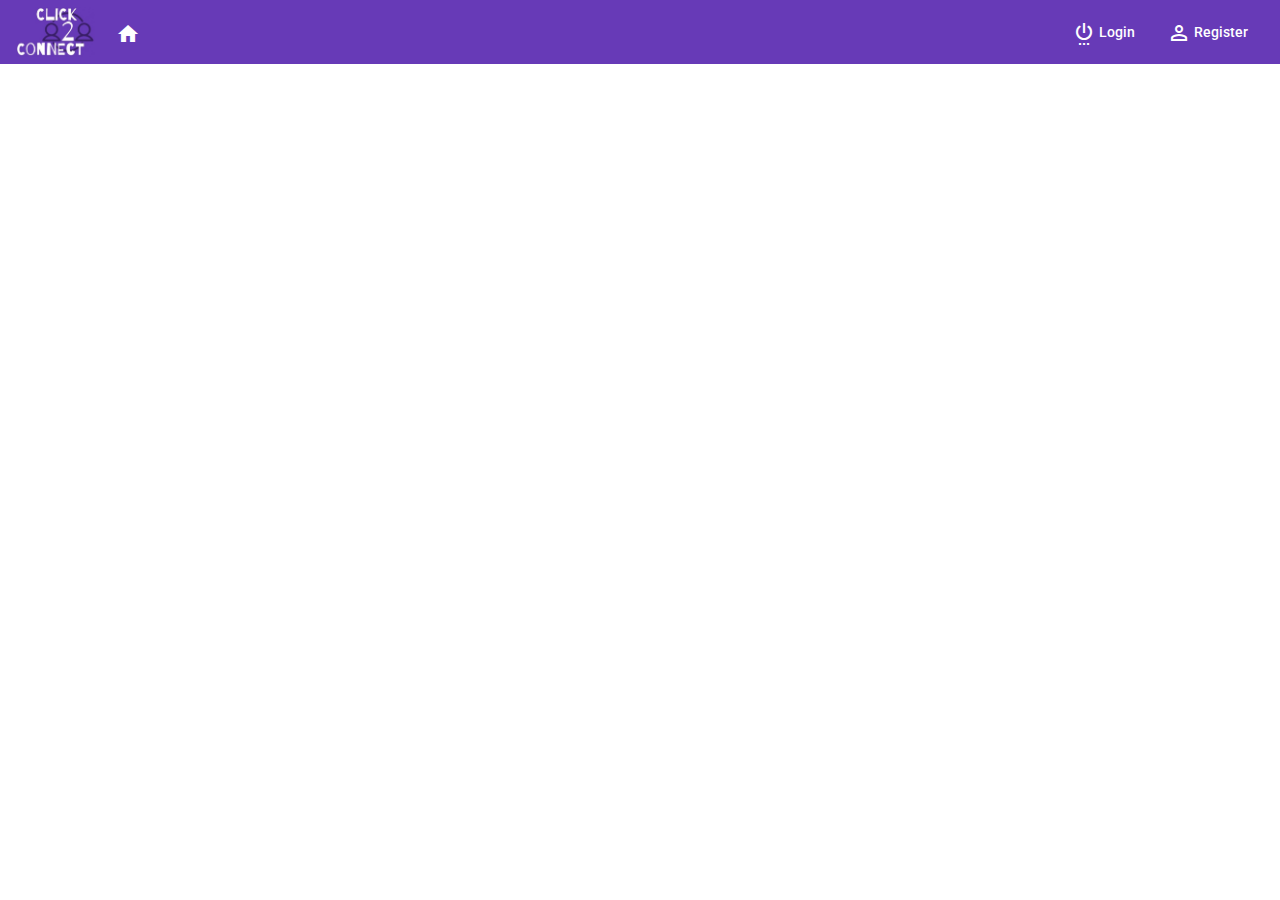
==== commit b472a0a5: "added back" ====
--- a/index.html
+++ b/index.html
@@ -11,5 +11,5 @@
 <link rel="stylesheet" href="styles.62a3617ea318c426c256.css"></head>
 <body>
   <app-root></app-root>
-<script src="runtime-es2015.c5fa8325f89fc516600b.js" type="module"></script><script src="runtime-es5.c5fa8325f89fc516600b.js" nomodule defer></script><script src="polyfills-es5.3e8196928d184a6e5319.js" nomodule defer></script><script src="polyfills-es2015.5b10b8fd823b6392f1fd.js" type="module"></script><script src="main-es2015.f892575c85f36618e397.js" type="module"></script><script src="main-es5.f892575c85f36618e397.js" nomodule defer></script></body>
+<script src="runtime-es2015.c5fa8325f89fc516600b.js" type="module"></script><script src="runtime-es5.c5fa8325f89fc516600b.js" nomodule defer></script><script src="polyfills-es5.3e8196928d184a6e5319.js" nomodule defer></script><script src="polyfills-es2015.5b10b8fd823b6392f1fd.js" type="module"></script><script src="main-es2015.b132d10ce1531efe55ec.js" type="module"></script><script src="main-es5.b132d10ce1531efe55ec.js" nomodule defer></script></body>
 </html>
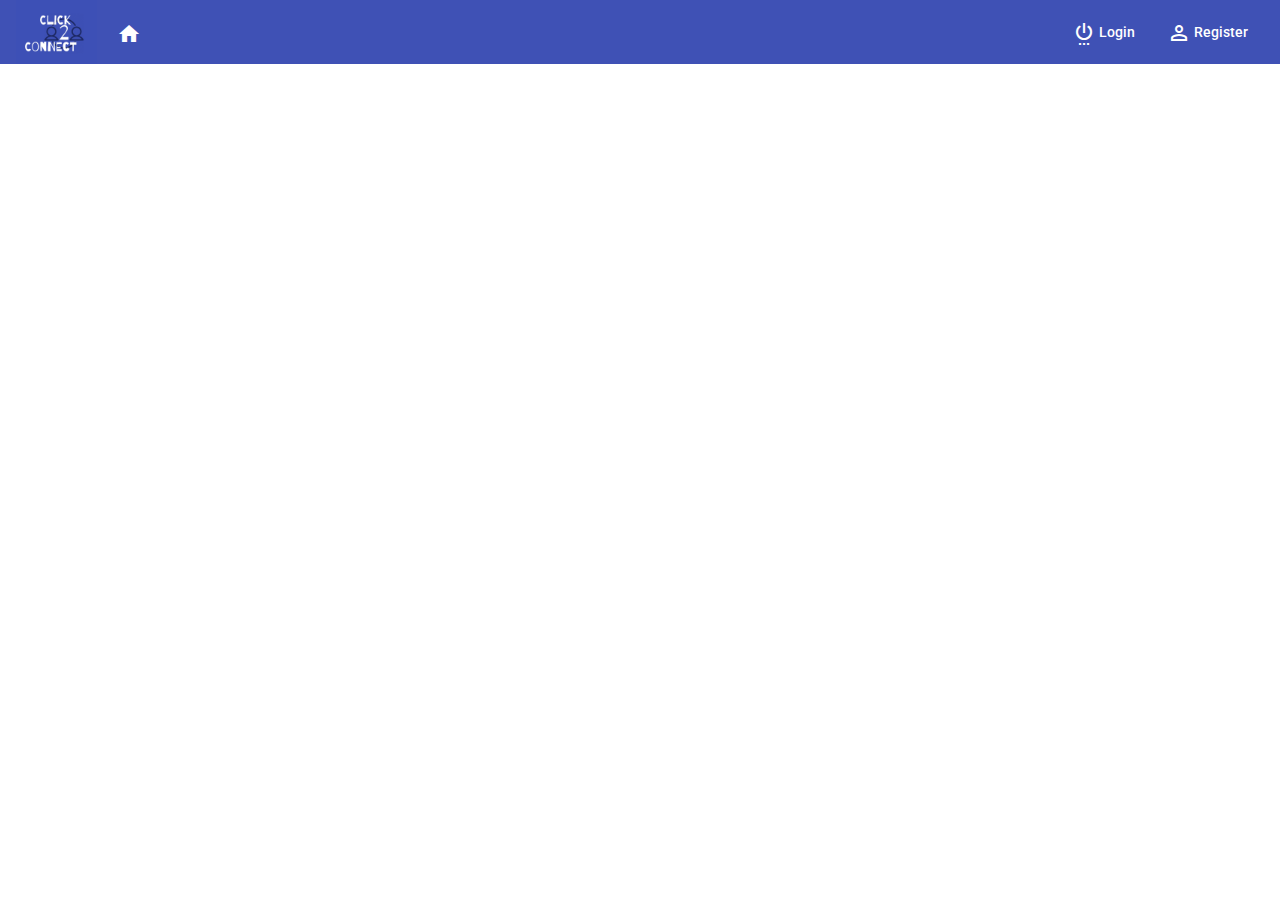
==== commit ef1ebc02: "added bback" ====
--- a/index.html
+++ b/index.html
@@ -1,5 +1,5 @@
 <!doctype html>
-<html lang="en">
+<html lang="en"> 
 <head>
   <meta charset="utf-8">
   <title>SurveyBit</title>
@@ -8,8 +8,8 @@
   <link href="https://fonts.googleapis.com/css?family=Roboto:300,400,500&display=swap" rel="stylesheet">
   <link href="https://fonts.googleapis.com/icon?family=Material+Icons" rel="stylesheet">
   <link href="//cdnjs.cloudflare.com/ajax/libs/twitter-bootstrap/4.3.1/css/bootstrap.min.css" rel="stylesheet" />
-<link rel="stylesheet" href="styles.62a3617ea318c426c256.css"></head>
-<body>
+<link rel="stylesheet" href="styles.50aa5c1152a5a69e3233.css"></head>
+<body> 
   <app-root></app-root>
-<script src="runtime-es2015.c5fa8325f89fc516600b.js" type="module"></script><script src="runtime-es5.c5fa8325f89fc516600b.js" nomodule defer></script><script src="polyfills-es5.3e8196928d184a6e5319.js" nomodule defer></script><script src="polyfills-es2015.5b10b8fd823b6392f1fd.js" type="module"></script><script src="main-es2015.b132d10ce1531efe55ec.js" type="module"></script><script src="main-es5.b132d10ce1531efe55ec.js" nomodule defer></script></body>
+<script src="runtime-es2015.c5fa8325f89fc516600b.js" type="module"></script><script src="runtime-es5.c5fa8325f89fc516600b.js" nomodule defer></script><script src="polyfills-es5.3e8196928d184a6e5319.js" nomodule defer></script><script src="polyfills-es2015.5b10b8fd823b6392f1fd.js" type="module"></script><script src="main-es2015.6b62f22a5dea89f90f90.js" type="module"></script><script src="main-es5.6b62f22a5dea89f90f90.js" nomodule defer></script></body>
 </html>
--- a/styles.50aa5c1152a5a69e3233.css
+++ b/styles.50aa5c1152a5a69e3233.css
@@ -0,0 +1 @@
+.mat-badge-content{font-weight:600;font-size:12px;font-family:Roboto,"Helvetica Neue",sans-serif}.mat-badge-small .mat-badge-content{font-size:9px}.mat-badge-large .mat-badge-content{font-size:24px}.mat-h1,.mat-headline,.mat-typography h1{font:400 24px/32px Roboto,"Helvetica Neue",sans-serif;margin:0 0 16px}.mat-h2,.mat-title,.mat-typography h2{font:500 20px/32px Roboto,"Helvetica Neue",sans-serif;margin:0 0 16px}.mat-h3,.mat-subheading-2,.mat-typography h3{font:400 16px/28px Roboto,"Helvetica Neue",sans-serif;margin:0 0 16px}.mat-h4,.mat-subheading-1,.mat-typography h4{font:400 15px/24px Roboto,"Helvetica Neue",sans-serif;margin:0 0 16px}.mat-h5,.mat-typography h5{font:400 calc(14px * .83)/20px Roboto,"Helvetica Neue",sans-serif;margin:0 0 12px}.mat-h6,.mat-typography h6{font:400 calc(14px * .67)/20px Roboto,"Helvetica Neue",sans-serif;margin:0 0 12px}.mat-body-2,.mat-body-strong{font:500 14px/24px Roboto,"Helvetica Neue",sans-serif}.mat-body,.mat-body-1,.mat-typography{font:400 14px/20px Roboto,"Helvetica Neue",sans-serif}.mat-body p,.mat-body-1 p,.mat-typography p{margin:0 0 12px}.mat-caption,.mat-small{font:400 12px/20px Roboto,"Helvetica Neue",sans-serif}.mat-display-4,.mat-typography .mat-display-4{font:300 112px/112px Roboto,"Helvetica Neue",sans-serif;letter-spacing:-.05em;margin:0 0 56px}.mat-display-3,.mat-typography .mat-display-3{font:400 56px/56px Roboto,"Helvetica Neue",sans-serif;letter-spacing:-.02em;margin:0 0 64px}.mat-display-2,.mat-typography .mat-display-2{font:400 45px/48px Roboto,"Helvetica Neue",sans-serif;letter-spacing:-.005em;margin:0 0 64px}.mat-display-1,.mat-typography .mat-display-1{font:400 34px/40px Roboto,"Helvetica Neue",sans-serif;margin:0 0 64px}.mat-bottom-sheet-container{font:400 14px/20px Roboto,"Helvetica Neue",sans-serif}.mat-button,.mat-fab,.mat-flat-button,.mat-icon-button,.mat-mini-fab,.mat-raised-button,.mat-stroked-button{font-family:Roboto,"Helvetica Neue",sans-serif;font-size:14px;font-weight:500}.mat-button-toggle,.mat-card{font-family:Roboto,"Helvetica Neue",sans-serif}.mat-card-title{font-size:24px;font-weight:500}.mat-card-header .mat-card-title{font-size:20px}.mat-card-content,.mat-card-subtitle{font-size:14px}.mat-checkbox{font-family:Roboto,"Helvetica Neue",sans-serif}.mat-checkbox-layout .mat-checkbox-label{line-height:24px}.mat-chip{font-size:14px;font-weight:500}.mat-chip .mat-chip-remove.mat-icon,.mat-chip .mat-chip-trailing-icon.mat-icon{font-size:18px}.mat-table{font-family:Roboto,"Helvetica Neue",sans-serif}.mat-header-cell{font-size:12px;font-weight:500}.mat-cell,.mat-footer-cell{font-size:14px}.mat-calendar{font-family:Roboto,"Helvetica Neue",sans-serif}.mat-calendar-body{font-size:13px}.mat-calendar-body-label,.mat-calendar-period-button{font-size:14px;font-weight:500}.mat-calendar-table-header th{font-size:11px;font-weight:400}.mat-dialog-title{font:500 20px/32px Roboto,"Helvetica Neue",sans-serif}.mat-expansion-panel-header{font-family:Roboto,"Helvetica Neue",sans-serif;font-size:15px;font-weight:400}.mat-expansion-panel-content{font:400 14px/20px Roboto,"Helvetica Neue",sans-serif}.mat-form-field{font-size:inherit;font-weight:400;line-height:1.125;font-family:Roboto,"Helvetica Neue",sans-serif}.mat-form-field-wrapper{padding-bottom:1.34375em}.mat-form-field-prefix .mat-icon,.mat-form-field-suffix .mat-icon{font-size:150%;line-height:1.125}.mat-form-field-prefix .mat-icon-button,.mat-form-field-suffix .mat-icon-button{height:1.5em;width:1.5em}.mat-form-field-prefix .mat-icon-button .mat-icon,.mat-form-field-suffix .mat-icon-button .mat-icon{height:1.125em;line-height:1.125}.mat-form-field-infix{padding:.5em 0;border-top:.84375em solid transparent}.mat-form-field-can-float .mat-input-server:focus+.mat-form-field-label-wrapper .mat-form-field-label,.mat-form-field-can-float.mat-form-field-should-float .mat-form-field-label{-webkit-transform:translateY(-1.34375em) scale(.75);transform:translateY(-1.34375em) scale(.75);width:133.33333%}.mat-form-field-can-float .mat-input-server[label]:not(:label-shown)+.mat-form-field-label-wrapper .mat-form-field-label{-webkit-transform:translateY(-1.34374em) scale(.75);transform:translateY(-1.34374em) scale(.75);width:133.33334%}.mat-form-field-label-wrapper{top:-.84375em;padding-top:.84375em}.mat-form-field-label{top:1.34375em}.mat-form-field-underline{bottom:1.34375em}.mat-form-field-subscript-wrapper{font-size:75%;margin-top:.66667em;top:calc(100% - 1.79167em)}.mat-form-field-appearance-legacy .mat-form-field-wrapper{padding-bottom:1.25em}.mat-form-field-appearance-legacy .mat-form-field-infix{padding:.4375em 0}.mat-form-field-appearance-legacy.mat-form-field-can-float .mat-input-server:focus+.mat-form-field-label-wrapper .mat-form-field-label,.mat-form-field-appearance-legacy.mat-form-field-can-float.mat-form-field-should-float .mat-form-field-label{-webkit-transform:translateY(-1.28125em) scale(.75) perspective(100px) translateZ(.001px);transform:translateY(-1.28125em) scale(.75) perspective(100px) translateZ(.001px);-ms-transform:translateY(-1.28125em) scale(.75);width:133.33333%}.mat-form-field-appearance-legacy.mat-form-field-can-float .mat-form-field-autofill-control:-webkit-autofill+.mat-form-field-label-wrapper .mat-form-field-label{-webkit-transform:translateY(-1.28125em) scale(.75) perspective(100px) translateZ(.00101px);transform:translateY(-1.28125em) scale(.75) perspective(100px) translateZ(.00101px);-ms-transform:translateY(-1.28124em) scale(.75);width:133.33334%}.mat-form-field-appearance-legacy.mat-form-field-can-float .mat-input-server[label]:not(:label-shown)+.mat-form-field-label-wrapper .mat-form-field-label{-webkit-transform:translateY(-1.28125em) scale(.75) perspective(100px) translateZ(.00102px);transform:translateY(-1.28125em) scale(.75) perspective(100px) translateZ(.00102px);-ms-transform:translateY(-1.28123em) scale(.75);width:133.33335%}.mat-form-field-appearance-legacy .mat-form-field-label{top:1.28125em}.mat-form-field-appearance-legacy .mat-form-field-subscript-wrapper{margin-top:.54167em;top:calc(100% - 1.66667em)}@media print{.mat-form-field-appearance-legacy.mat-form-field-can-float .mat-input-server:focus+.mat-form-field-label-wrapper .mat-form-field-label,.mat-form-field-appearance-legacy.mat-form-field-can-float.mat-form-field-should-float .mat-form-field-label{-webkit-transform:translateY(-1.28122em) scale(.75);transform:translateY(-1.28122em) scale(.75)}.mat-form-field-appearance-legacy.mat-form-field-can-float .mat-form-field-autofill-control:-webkit-autofill+.mat-form-field-label-wrapper .mat-form-field-label{-webkit-transform:translateY(-1.28121em) scale(.75);transform:translateY(-1.28121em) scale(.75)}.mat-form-field-appearance-legacy.mat-form-field-can-float .mat-input-server[label]:not(:label-shown)+.mat-form-field-label-wrapper .mat-form-field-label{-webkit-transform:translateY(-1.2812em) scale(.75);transform:translateY(-1.2812em) scale(.75)}}.mat-form-field-appearance-fill .mat-form-field-infix{padding:.25em 0 .75em}.mat-form-field-appearance-fill .mat-form-field-label{top:1.09375em;margin-top:-.5em}.mat-form-field-appearance-fill.mat-form-field-can-float .mat-input-server:focus+.mat-form-field-label-wrapper .mat-form-field-label,.mat-form-field-appearance-fill.mat-form-field-can-float.mat-form-field-should-float .mat-form-field-label{-webkit-transform:translateY(-.59375em) scale(.75);transform:translateY(-.59375em) scale(.75);width:133.33333%}.mat-form-field-appearance-fill.mat-form-field-can-float .mat-input-server[label]:not(:label-shown)+.mat-form-field-label-wrapper .mat-form-field-label{-webkit-transform:translateY(-.59374em) scale(.75);transform:translateY(-.59374em) scale(.75);width:133.33334%}.mat-form-field-appearance-outline .mat-form-field-infix{padding:1em 0}.mat-form-field-appearance-outline .mat-form-field-label{top:1.84375em;margin-top:-.25em}.mat-form-field-appearance-outline.mat-form-field-can-float .mat-input-server:focus+.mat-form-field-label-wrapper .mat-form-field-label,.mat-form-field-appearance-outline.mat-form-field-can-float.mat-form-field-should-float .mat-form-field-label{-webkit-transform:translateY(-1.59375em) scale(.75);transform:translateY(-1.59375em) scale(.75);width:133.33333%}.mat-form-field-appearance-outline.mat-form-field-can-float .mat-input-server[label]:not(:label-shown)+.mat-form-field-label-wrapper .mat-form-field-label{-webkit-transform:translateY(-1.59374em) scale(.75);transform:translateY(-1.59374em) scale(.75);width:133.33334%}.mat-grid-tile-footer,.mat-grid-tile-header{font-size:14px}.mat-grid-tile-footer .mat-line,.mat-grid-tile-header .mat-line{white-space:nowrap;overflow:hidden;text-overflow:ellipsis;display:block;box-sizing:border-box}.mat-grid-tile-footer .mat-line:nth-child(n+2),.mat-grid-tile-header .mat-line:nth-child(n+2){font-size:12px}input.mat-input-element{margin-top:-.0625em}.mat-menu-item{font-family:Roboto,"Helvetica Neue",sans-serif;font-size:14px;font-weight:400}.mat-paginator,.mat-paginator-page-size .mat-select-trigger{font-family:Roboto,"Helvetica Neue",sans-serif;font-size:12px}.mat-radio-button,.mat-select{font-family:Roboto,"Helvetica Neue",sans-serif}.mat-select-trigger{height:1.125em}.mat-slide-toggle-content{font-family:Roboto,"Helvetica Neue",sans-serif}.mat-slider-thumb-label-text{font-family:Roboto,"Helvetica Neue",sans-serif;font-size:12px;font-weight:500}.mat-stepper-horizontal,.mat-stepper-vertical{font-family:Roboto,"Helvetica Neue",sans-serif}.mat-step-label{font-size:14px;font-weight:400}.mat-step-sub-label-error{font-weight:400}.mat-step-label-error{font-size:14px}.mat-step-label-selected{font-size:14px;font-weight:500}.mat-tab-group{font-family:Roboto,"Helvetica Neue",sans-serif}.mat-tab-label,.mat-tab-link{font-family:Roboto,"Helvetica Neue",sans-serif;font-size:14px;font-weight:500}.mat-toolbar,.mat-toolbar h1,.mat-toolbar h2,.mat-toolbar h3,.mat-toolbar h4,.mat-toolbar h5,.mat-toolbar h6{font:500 20px/32px Roboto,"Helvetica Neue",sans-serif;margin:0}.mat-tooltip{font-family:Roboto,"Helvetica Neue",sans-serif;font-size:10px;padding-top:6px;padding-bottom:6px}.mat-tooltip-handset{font-size:14px;padding-top:8px;padding-bottom:8px}.mat-list-item,.mat-list-option{font-family:Roboto,"Helvetica Neue",sans-serif}.mat-list-base .mat-list-item{font-size:16px}.mat-list-base .mat-list-item .mat-line{white-space:nowrap;overflow:hidden;text-overflow:ellipsis;display:block;box-sizing:border-box}.mat-list-base .mat-list-item .mat-line:nth-child(n+2){font-size:14px}.mat-list-base .mat-list-option{font-size:16px}.mat-list-base .mat-list-option .mat-line{white-space:nowrap;overflow:hidden;text-overflow:ellipsis;display:block;box-sizing:border-box}.mat-list-base .mat-list-option .mat-line:nth-child(n+2){font-size:14px}.mat-list-base[dense] .mat-list-item{font-size:12px}.mat-list-base[dense] .mat-list-item .mat-line{white-space:nowrap;overflow:hidden;text-overflow:ellipsis;display:block;box-sizing:border-box}.mat-list-base[dense] .mat-list-item .mat-line:nth-child(n+2),.mat-list-base[dense] .mat-list-option{font-size:12px}.mat-list-base[dense] .mat-list-option .mat-line{white-space:nowrap;overflow:hidden;text-overflow:ellipsis;display:block;box-sizing:border-box}.mat-list-base[dense] .mat-list-option .mat-line:nth-child(n+2){font-size:12px}.mat-list-base[dense] .mat-subheader{font-family:Roboto,"Helvetica Neue",sans-serif;font-size:12px;font-weight:500}.mat-option{font-family:Roboto,"Helvetica Neue",sans-serif;font-size:16px;color:rgba(0,0,0,.87)}.mat-optgroup-label{font:500 14px/24px Roboto,"Helvetica Neue",sans-serif;color:rgba(0,0,0,.54)}.mat-simple-snackbar{font-family:Roboto,"Helvetica Neue",sans-serif;font-size:14px}.mat-simple-snackbar-action{line-height:1;font-family:inherit;font-size:inherit;font-weight:500}.mat-ripple{overflow:hidden;position:relative}.mat-ripple.mat-ripple-unbounded{overflow:visible}.mat-ripple-element{position:absolute;border-radius:50%;pointer-events:none;-webkit-transition:opacity,-webkit-transform cubic-bezier(0,0,.2,1);transition:opacity,-webkit-transform 0s cubic-bezier(0,0,.2,1);transition:opacity,transform 0s cubic-bezier(0,0,.2,1);transition:opacity,transform 0s cubic-bezier(0,0,.2,1),-webkit-transform 0s cubic-bezier(0,0,.2,1);-webkit-transform:scale(0);transform:scale(0)}@media (-ms-high-contrast:active){.mat-ripple-element{display:none}}.cdk-visually-hidden{border:0;clip:rect(0 0 0 0);height:1px;margin:-1px;overflow:hidden;padding:0;position:absolute;width:1px;outline:0;-webkit-appearance:none;-moz-appearance:none}.cdk-global-overlay-wrapper,.cdk-overlay-container{pointer-events:none;top:0;left:0;height:100%;width:100%}.cdk-overlay-container{position:fixed;z-index:1000}.cdk-overlay-container:empty{display:none}.cdk-global-overlay-wrapper{display:-webkit-box;display:flex;position:absolute;z-index:1000}.cdk-overlay-pane{position:absolute;pointer-events:auto;box-sizing:border-box;z-index:1000;display:-webkit-box;display:flex;max-width:100%;max-height:100%}.cdk-overlay-backdrop{position:absolute;top:0;bottom:0;left:0;right:0;z-index:1000;pointer-events:auto;-webkit-tap-highlight-color:transparent;-webkit-transition:opacity .4s cubic-bezier(.25,.8,.25,1);transition:opacity .4s cubic-bezier(.25,.8,.25,1);opacity:0}.cdk-overlay-backdrop.cdk-overlay-backdrop-showing{opacity:1}@media screen and (-ms-high-contrast:active){.cdk-overlay-backdrop.cdk-overlay-backdrop-showing{opacity:.6}}.cdk-overlay-dark-backdrop{background:rgba(0,0,0,.32)}.cdk-overlay-transparent-backdrop,.cdk-overlay-transparent-backdrop.cdk-overlay-backdrop-showing{opacity:0}.cdk-overlay-connected-position-bounding-box{position:absolute;z-index:1000;display:-webkit-box;display:flex;-webkit-box-orient:vertical;-webkit-box-direction:normal;flex-direction:column;min-width:1px;min-height:1px}.cdk-global-scrollblock{position:fixed;width:100%;overflow-y:scroll}@-webkit-keyframes cdk-text-field-autofill-start{/*!*/}@keyframes cdk-text-field-autofill-start{/*!*/}@-webkit-keyframes cdk-text-field-autofill-end{/*!*/}@keyframes cdk-text-field-autofill-end{/*!*/}.cdk-text-field-autofill-monitored:-webkit-autofill{-webkit-animation-name:cdk-text-field-autofill-start;animation-name:cdk-text-field-autofill-start}.cdk-text-field-autofill-monitored:not(:-webkit-autofill){-webkit-animation-name:cdk-text-field-autofill-end;animation-name:cdk-text-field-autofill-end}textarea.cdk-textarea-autosize{resize:none}textarea.cdk-textarea-autosize-measuring{height:auto!important;overflow:hidden!important;padding:2px 0!important;box-sizing:content-box!important}.mat-ripple-element{background-color:rgba(0,0,0,.1)}.mat-option.mat-selected:not(.mat-option-multiple):not(.mat-option-disabled),.mat-option:focus:not(.mat-option-disabled),.mat-option:hover:not(.mat-option-disabled){background:rgba(0,0,0,.04)}.mat-option.mat-active{background:rgba(0,0,0,.04);color:rgba(0,0,0,.87)}.mat-option.mat-option-disabled{color:rgba(0,0,0,.38)}.mat-primary .mat-option.mat-selected:not(.mat-option-disabled){color:#3f51b5}.mat-accent .mat-option.mat-selected:not(.mat-option-disabled){color:#ff4081}.mat-warn .mat-option.mat-selected:not(.mat-option-disabled){color:#f44336}.mat-optgroup-disabled .mat-optgroup-label{color:rgba(0,0,0,.38)}.mat-pseudo-checkbox{color:rgba(0,0,0,.54)}.mat-pseudo-checkbox::after{color:#fafafa}.mat-pseudo-checkbox-disabled{color:#b0b0b0}.mat-primary .mat-pseudo-checkbox-checked,.mat-primary .mat-pseudo-checkbox-indeterminate{background:#3f51b5}.mat-accent .mat-pseudo-checkbox-checked,.mat-accent .mat-pseudo-checkbox-indeterminate,.mat-pseudo-checkbox-checked,.mat-pseudo-checkbox-indeterminate{background:#ff4081}.mat-warn .mat-pseudo-checkbox-checked,.mat-warn .mat-pseudo-checkbox-indeterminate{background:#f44336}.mat-pseudo-checkbox-checked.mat-pseudo-checkbox-disabled,.mat-pseudo-checkbox-indeterminate.mat-pseudo-checkbox-disabled{background:#b0b0b0}.mat-elevation-z0{box-shadow:0 0 0 0 rgba(0,0,0,.2),0 0 0 0 rgba(0,0,0,.14),0 0 0 0 rgba(0,0,0,.12)}.mat-elevation-z1{box-shadow:0 2px 1px -1px rgba(0,0,0,.2),0 1px 1px 0 rgba(0,0,0,.14),0 1px 3px 0 rgba(0,0,0,.12)}.mat-elevation-z2{box-shadow:0 3px 1px -2px rgba(0,0,0,.2),0 2px 2px 0 rgba(0,0,0,.14),0 1px 5px 0 rgba(0,0,0,.12)}.mat-elevation-z3{box-shadow:0 3px 3px -2px rgba(0,0,0,.2),0 3px 4px 0 rgba(0,0,0,.14),0 1px 8px 0 rgba(0,0,0,.12)}.mat-elevation-z4{box-shadow:0 2px 4px -1px rgba(0,0,0,.2),0 4px 5px 0 rgba(0,0,0,.14),0 1px 10px 0 rgba(0,0,0,.12)}.mat-elevation-z5{box-shadow:0 3px 5px -1px rgba(0,0,0,.2),0 5px 8px 0 rgba(0,0,0,.14),0 1px 14px 0 rgba(0,0,0,.12)}.mat-elevation-z6{box-shadow:0 3px 5px -1px rgba(0,0,0,.2),0 6px 10px 0 rgba(0,0,0,.14),0 1px 18px 0 rgba(0,0,0,.12)}.mat-elevation-z7{box-shadow:0 4px 5px -2px rgba(0,0,0,.2),0 7px 10px 1px rgba(0,0,0,.14),0 2px 16px 1px rgba(0,0,0,.12)}.mat-elevation-z8{box-shadow:0 5px 5px -3px rgba(0,0,0,.2),0 8px 10px 1px rgba(0,0,0,.14),0 3px 14px 2px rgba(0,0,0,.12)}.mat-elevation-z9{box-shadow:0 5px 6px -3px rgba(0,0,0,.2),0 9px 12px 1px rgba(0,0,0,.14),0 3px 16px 2px rgba(0,0,0,.12)}.mat-elevation-z10{box-shadow:0 6px 6px -3px rgba(0,0,0,.2),0 10px 14px 1px rgba(0,0,0,.14),0 4px 18px 3px rgba(0,0,0,.12)}.mat-elevation-z11{box-shadow:0 6px 7px -4px rgba(0,0,0,.2),0 11px 15px 1px rgba(0,0,0,.14),0 4px 20px 3px rgba(0,0,0,.12)}.mat-elevation-z12{box-shadow:0 7px 8px -4px rgba(0,0,0,.2),0 12px 17px 2px rgba(0,0,0,.14),0 5px 22px 4px rgba(0,0,0,.12)}.mat-elevation-z13{box-shadow:0 7px 8px -4px rgba(0,0,0,.2),0 13px 19px 2px rgba(0,0,0,.14),0 5px 24px 4px rgba(0,0,0,.12)}.mat-elevation-z14{box-shadow:0 7px 9px -4px rgba(0,0,0,.2),0 14px 21px 2px rgba(0,0,0,.14),0 5px 26px 4px rgba(0,0,0,.12)}.mat-elevation-z15{box-shadow:0 8px 9px -5px rgba(0,0,0,.2),0 15px 22px 2px rgba(0,0,0,.14),0 6px 28px 5px rgba(0,0,0,.12)}.mat-elevation-z16{box-shadow:0 8px 10px -5px rgba(0,0,0,.2),0 16px 24px 2px rgba(0,0,0,.14),0 6px 30px 5px rgba(0,0,0,.12)}.mat-elevation-z17{box-shadow:0 8px 11px -5px rgba(0,0,0,.2),0 17px 26px 2px rgba(0,0,0,.14),0 6px 32px 5px rgba(0,0,0,.12)}.mat-elevation-z18{box-shadow:0 9px 11px -5px rgba(0,0,0,.2),0 18px 28px 2px rgba(0,0,0,.14),0 7px 34px 6px rgba(0,0,0,.12)}.mat-elevation-z19{box-shadow:0 9px 12px -6px rgba(0,0,0,.2),0 19px 29px 2px rgba(0,0,0,.14),0 7px 36px 6px rgba(0,0,0,.12)}.mat-elevation-z20{box-shadow:0 10px 13px -6px rgba(0,0,0,.2),0 20px 31px 3px rgba(0,0,0,.14),0 8px 38px 7px rgba(0,0,0,.12)}.mat-elevation-z21{box-shadow:0 10px 13px -6px rgba(0,0,0,.2),0 21px 33px 3px rgba(0,0,0,.14),0 8px 40px 7px rgba(0,0,0,.12)}.mat-elevation-z22{box-shadow:0 10px 14px -6px rgba(0,0,0,.2),0 22px 35px 3px rgba(0,0,0,.14),0 8px 42px 7px rgba(0,0,0,.12)}.mat-elevation-z23{box-shadow:0 11px 14px -7px rgba(0,0,0,.2),0 23px 36px 3px rgba(0,0,0,.14),0 9px 44px 8px rgba(0,0,0,.12)}.mat-elevation-z24{box-shadow:0 11px 15px -7px rgba(0,0,0,.2),0 24px 38px 3px rgba(0,0,0,.14),0 9px 46px 8px rgba(0,0,0,.12)}.mat-app-background{background-color:#fafafa;color:rgba(0,0,0,.87)}.mat-theme-loaded-marker{display:none}.mat-autocomplete-panel{background:#fff;color:rgba(0,0,0,.87)}.mat-autocomplete-panel:not([class*=mat-elevation-z]){box-shadow:0 2px 4px -1px rgba(0,0,0,.2),0 4px 5px 0 rgba(0,0,0,.14),0 1px 10px 0 rgba(0,0,0,.12)}.mat-autocomplete-panel .mat-option.mat-selected:not(.mat-active):not(:hover){background:#fff}.mat-autocomplete-panel .mat-option.mat-selected:not(.mat-active):not(:hover):not(.mat-option-disabled){color:rgba(0,0,0,.87)}@media (-ms-high-contrast:active){.mat-badge-content{outline:solid 1px;border-radius:0}.mat-checkbox-disabled{opacity:.5}}.mat-badge-accent .mat-badge-content{background:#ff4081;color:#fff}.mat-badge-warn .mat-badge-content{color:#fff;background:#f44336}.mat-badge{position:relative}.mat-badge-hidden .mat-badge-content{display:none}.mat-badge-disabled .mat-badge-content{background:#b9b9b9;color:rgba(0,0,0,.38)}.mat-badge-content{color:#fff;background:#3f51b5;position:absolute;text-align:center;display:inline-block;border-radius:50%;-webkit-transition:-webkit-transform .2s ease-in-out;transition:-webkit-transform .2s ease-in-out;transition:transform .2s ease-in-out;transition:transform .2s ease-in-out,-webkit-transform .2s ease-in-out;-webkit-transform:scale(.6);transform:scale(.6);overflow:hidden;white-space:nowrap;text-overflow:ellipsis;pointer-events:none}.mat-badge-content._mat-animation-noopable,.ng-animate-disabled .mat-badge-content{-webkit-transition:none;transition:none}.mat-badge-content.mat-badge-active{-webkit-transform:none;transform:none}.mat-badge-small .mat-badge-content{width:16px;height:16px;line-height:16px}.mat-badge-small.mat-badge-above .mat-badge-content{top:-8px}.mat-badge-small.mat-badge-below .mat-badge-content{bottom:-8px}.mat-badge-small.mat-badge-before .mat-badge-content{left:-16px}[dir=rtl] .mat-badge-small.mat-badge-before .mat-badge-content{left:auto;right:-16px}.mat-badge-small.mat-badge-after .mat-badge-content{right:-16px}[dir=rtl] .mat-badge-small.mat-badge-after .mat-badge-content{right:auto;left:-16px}.mat-badge-small.mat-badge-overlap.mat-badge-before .mat-badge-content{left:-8px}[dir=rtl] .mat-badge-small.mat-badge-overlap.mat-badge-before .mat-badge-content{left:auto;right:-8px}.mat-badge-small.mat-badge-overlap.mat-badge-after .mat-badge-content{right:-8px}[dir=rtl] .mat-badge-small.mat-badge-overlap.mat-badge-after .mat-badge-content{right:auto;left:-8px}.mat-badge-medium .mat-badge-content{width:22px;height:22px;line-height:22px}.mat-badge-medium.mat-badge-above .mat-badge-content{top:-11px}.mat-badge-medium.mat-badge-below .mat-badge-content{bottom:-11px}.mat-badge-medium.mat-badge-before .mat-badge-content{left:-22px}[dir=rtl] .mat-badge-medium.mat-badge-before .mat-badge-content{left:auto;right:-22px}.mat-badge-medium.mat-badge-after .mat-badge-content{right:-22px}[dir=rtl] .mat-badge-medium.mat-badge-after .mat-badge-content{right:auto;left:-22px}.mat-badge-medium.mat-badge-overlap.mat-badge-before .mat-badge-content{left:-11px}[dir=rtl] .mat-badge-medium.mat-badge-overlap.mat-badge-before .mat-badge-content{left:auto;right:-11px}.mat-badge-medium.mat-badge-overlap.mat-badge-after .mat-badge-content{right:-11px}[dir=rtl] .mat-badge-medium.mat-badge-overlap.mat-badge-after .mat-badge-content{right:auto;left:-11px}.mat-badge-large .mat-badge-content{width:28px;height:28px;line-height:28px}.mat-badge-large.mat-badge-above .mat-badge-content{top:-14px}.mat-badge-large.mat-badge-below .mat-badge-content{bottom:-14px}.mat-badge-large.mat-badge-before .mat-badge-content{left:-28px}[dir=rtl] .mat-badge-large.mat-badge-before .mat-badge-content{left:auto;right:-28px}.mat-badge-large.mat-badge-after .mat-badge-content{right:-28px}[dir=rtl] .mat-badge-large.mat-badge-after .mat-badge-content{right:auto;left:-28px}.mat-badge-large.mat-badge-overlap.mat-badge-before .mat-badge-content{left:-14px}[dir=rtl] .mat-badge-large.mat-badge-overlap.mat-badge-before .mat-badge-content{left:auto;right:-14px}.mat-badge-large.mat-badge-overlap.mat-badge-after .mat-badge-content{right:-14px}[dir=rtl] .mat-badge-large.mat-badge-overlap.mat-badge-after .mat-badge-content{right:auto;left:-14px}.mat-bottom-sheet-container{box-shadow:0 8px 10px -5px rgba(0,0,0,.2),0 16px 24px 2px rgba(0,0,0,.14),0 6px 30px 5px rgba(0,0,0,.12);background:#fff;color:rgba(0,0,0,.87)}.mat-button,.mat-icon-button,.mat-stroked-button{color:inherit;background:0 0}.mat-button.mat-primary,.mat-icon-button.mat-primary,.mat-stroked-button.mat-primary{color:#3f51b5}.mat-button.mat-accent,.mat-icon-button.mat-accent,.mat-stroked-button.mat-accent{color:#ff4081}.mat-button.mat-warn,.mat-icon-button.mat-warn,.mat-stroked-button.mat-warn{color:#f44336}.mat-button.mat-accent[disabled],.mat-button.mat-primary[disabled],.mat-button.mat-warn[disabled],.mat-button[disabled][disabled],.mat-icon-button.mat-accent[disabled],.mat-icon-button.mat-primary[disabled],.mat-icon-button.mat-warn[disabled],.mat-icon-button[disabled][disabled],.mat-stroked-button.mat-accent[disabled],.mat-stroked-button.mat-primary[disabled],.mat-stroked-button.mat-warn[disabled],.mat-stroked-button[disabled][disabled]{color:rgba(0,0,0,.26)}.mat-button.mat-primary .mat-button-focus-overlay,.mat-icon-button.mat-primary .mat-button-focus-overlay,.mat-stroked-button.mat-primary .mat-button-focus-overlay{background-color:#3f51b5}.mat-button.mat-accent .mat-button-focus-overlay,.mat-icon-button.mat-accent .mat-button-focus-overlay,.mat-stroked-button.mat-accent .mat-button-focus-overlay{background-color:#ff4081}.mat-button.mat-warn .mat-button-focus-overlay,.mat-icon-button.mat-warn .mat-button-focus-overlay,.mat-stroked-button.mat-warn .mat-button-focus-overlay{background-color:#f44336}.mat-button[disabled] .mat-button-focus-overlay,.mat-icon-button[disabled] .mat-button-focus-overlay,.mat-stroked-button[disabled] .mat-button-focus-overlay{background-color:transparent}.mat-button .mat-ripple-element,.mat-icon-button .mat-ripple-element,.mat-stroked-button .mat-ripple-element{opacity:.1;background-color:currentColor}.mat-button-focus-overlay{background:#000}.mat-stroked-button:not([disabled]){border-color:rgba(0,0,0,.12)}.mat-fab,.mat-flat-button,.mat-mini-fab,.mat-raised-button{color:rgba(0,0,0,.87);background-color:#fff}.mat-fab.mat-accent,.mat-fab.mat-primary,.mat-fab.mat-warn,.mat-flat-button.mat-accent,.mat-flat-button.mat-primary,.mat-flat-button.mat-warn,.mat-mini-fab.mat-accent,.mat-mini-fab.mat-primary,.mat-mini-fab.mat-warn,.mat-raised-button.mat-accent,.mat-raised-button.mat-primary,.mat-raised-button.mat-warn{color:#fff}.mat-fab.mat-accent[disabled],.mat-fab.mat-primary[disabled],.mat-fab.mat-warn[disabled],.mat-fab[disabled][disabled],.mat-flat-button.mat-accent[disabled],.mat-flat-button.mat-primary[disabled],.mat-flat-button.mat-warn[disabled],.mat-flat-button[disabled][disabled],.mat-mini-fab.mat-accent[disabled],.mat-mini-fab.mat-primary[disabled],.mat-mini-fab.mat-warn[disabled],.mat-mini-fab[disabled][disabled],.mat-raised-button.mat-accent[disabled],.mat-raised-button.mat-primary[disabled],.mat-raised-button.mat-warn[disabled],.mat-raised-button[disabled][disabled]{color:rgba(0,0,0,.26);background-color:rgba(0,0,0,.12)}.mat-fab.mat-primary,.mat-flat-button.mat-primary,.mat-mini-fab.mat-primary,.mat-raised-button.mat-primary{background-color:#3f51b5}.mat-fab.mat-accent,.mat-flat-button.mat-accent,.mat-mini-fab.mat-accent,.mat-raised-button.mat-accent{background-color:#ff4081}.mat-fab.mat-warn,.mat-flat-button.mat-warn,.mat-mini-fab.mat-warn,.mat-raised-button.mat-warn{background-color:#f44336}.mat-fab.mat-accent .mat-ripple-element,.mat-fab.mat-primary .mat-ripple-element,.mat-fab.mat-warn .mat-ripple-element,.mat-flat-button.mat-accent .mat-ripple-element,.mat-flat-button.mat-primary .mat-ripple-element,.mat-flat-button.mat-warn .mat-ripple-element,.mat-mini-fab.mat-accent .mat-ripple-element,.mat-mini-fab.mat-primary .mat-ripple-element,.mat-mini-fab.mat-warn .mat-ripple-element,.mat-raised-button.mat-accent .mat-ripple-element,.mat-raised-button.mat-primary .mat-ripple-element,.mat-raised-button.mat-warn .mat-ripple-element{background-color:rgba(255,255,255,.1)}.mat-flat-button:not([class*=mat-elevation-z]),.mat-stroked-button:not([class*=mat-elevation-z]){box-shadow:0 0 0 0 rgba(0,0,0,.2),0 0 0 0 rgba(0,0,0,.14),0 0 0 0 rgba(0,0,0,.12)}.mat-raised-button:not([class*=mat-elevation-z]){box-shadow:0 3px 1px -2px rgba(0,0,0,.2),0 2px 2px 0 rgba(0,0,0,.14),0 1px 5px 0 rgba(0,0,0,.12)}.mat-raised-button:not([disabled]):active:not([class*=mat-elevation-z]){box-shadow:0 5px 5px -3px rgba(0,0,0,.2),0 8px 10px 1px rgba(0,0,0,.14),0 3px 14px 2px rgba(0,0,0,.12)}.mat-raised-button[disabled]:not([class*=mat-elevation-z]){box-shadow:0 0 0 0 rgba(0,0,0,.2),0 0 0 0 rgba(0,0,0,.14),0 0 0 0 rgba(0,0,0,.12)}.mat-fab:not([class*=mat-elevation-z]),.mat-mini-fab:not([class*=mat-elevation-z]){box-shadow:0 3px 5px -1px rgba(0,0,0,.2),0 6px 10px 0 rgba(0,0,0,.14),0 1px 18px 0 rgba(0,0,0,.12)}.mat-fab:not([disabled]):active:not([class*=mat-elevation-z]),.mat-mini-fab:not([disabled]):active:not([class*=mat-elevation-z]){box-shadow:0 7px 8px -4px rgba(0,0,0,.2),0 12px 17px 2px rgba(0,0,0,.14),0 5px 22px 4px rgba(0,0,0,.12)}.mat-fab[disabled]:not([class*=mat-elevation-z]),.mat-mini-fab[disabled]:not([class*=mat-elevation-z]){box-shadow:0 0 0 0 rgba(0,0,0,.2),0 0 0 0 rgba(0,0,0,.14),0 0 0 0 rgba(0,0,0,.12)}.mat-button-toggle-group,.mat-button-toggle-standalone{box-shadow:0 3px 1px -2px rgba(0,0,0,.2),0 2px 2px 0 rgba(0,0,0,.14),0 1px 5px 0 rgba(0,0,0,.12)}.mat-button-toggle-group-appearance-standard,.mat-button-toggle-standalone.mat-button-toggle-appearance-standard{box-shadow:none;border:1px solid rgba(0,0,0,.12)}.mat-button-toggle{color:rgba(0,0,0,.38)}.mat-button-toggle .mat-button-toggle-focus-overlay{background-color:rgba(0,0,0,.12)}.mat-button-toggle-appearance-standard{color:rgba(0,0,0,.87);background:#fff}.mat-button-toggle-appearance-standard .mat-button-toggle-focus-overlay{background-color:#000}.mat-button-toggle-group-appearance-standard .mat-button-toggle+.mat-button-toggle{border-left:1px solid rgba(0,0,0,.12)}[dir=rtl] .mat-button-toggle-group-appearance-standard .mat-button-toggle+.mat-button-toggle{border-left:none;border-right:1px solid rgba(0,0,0,.12)}.mat-button-toggle-group-appearance-standard.mat-button-toggle-vertical .mat-button-toggle+.mat-button-toggle{border-left:none;border-right:none;border-top:1px solid rgba(0,0,0,.12)}.mat-button-toggle-checked{background-color:#e0e0e0;color:rgba(0,0,0,.54)}.mat-button-toggle-checked.mat-button-toggle-appearance-standard{color:rgba(0,0,0,.87)}.mat-button-toggle-disabled{color:rgba(0,0,0,.26);background-color:#eee}.mat-button-toggle-disabled.mat-button-toggle-appearance-standard{background:#fff}.mat-button-toggle-disabled.mat-button-toggle-checked{background-color:#bdbdbd}.mat-card{background:#fff;color:rgba(0,0,0,.87)}.mat-card:not([class*=mat-elevation-z]){box-shadow:0 2px 1px -1px rgba(0,0,0,.2),0 1px 1px 0 rgba(0,0,0,.14),0 1px 3px 0 rgba(0,0,0,.12)}.mat-card.mat-card-flat:not([class*=mat-elevation-z]){box-shadow:0 0 0 0 rgba(0,0,0,.2),0 0 0 0 rgba(0,0,0,.14),0 0 0 0 rgba(0,0,0,.12)}.mat-card-subtitle{color:rgba(0,0,0,.54)}.mat-checkbox-frame{border-color:rgba(0,0,0,.54)}.mat-checkbox-checkmark{fill:#fafafa}.mat-checkbox-checkmark-path{stroke:#fafafa!important}@media (-ms-high-contrast:black-on-white){.mat-checkbox-checkmark-path{stroke:#000!important}}.mat-checkbox-mixedmark{background-color:#fafafa}.mat-checkbox-checked.mat-primary .mat-checkbox-background,.mat-checkbox-indeterminate.mat-primary .mat-checkbox-background{background-color:#3f51b5}.mat-checkbox-checked.mat-accent .mat-checkbox-background,.mat-checkbox-indeterminate.mat-accent .mat-checkbox-background{background-color:#ff4081}.mat-checkbox-checked.mat-warn .mat-checkbox-background,.mat-checkbox-indeterminate.mat-warn .mat-checkbox-background{background-color:#f44336}.mat-checkbox-disabled.mat-checkbox-checked .mat-checkbox-background,.mat-checkbox-disabled.mat-checkbox-indeterminate .mat-checkbox-background{background-color:#b0b0b0}.mat-checkbox-disabled:not(.mat-checkbox-checked) .mat-checkbox-frame{border-color:#b0b0b0}.mat-checkbox-disabled .mat-checkbox-label{color:rgba(0,0,0,.54)}@media (-ms-high-contrast:active){.mat-checkbox-background{background:0 0}}.mat-checkbox .mat-ripple-element{background-color:#000}.mat-checkbox-checked:not(.mat-checkbox-disabled).mat-primary .mat-ripple-element,.mat-checkbox:active:not(.mat-checkbox-disabled).mat-primary .mat-ripple-element{background:#3f51b5}.mat-checkbox-checked:not(.mat-checkbox-disabled).mat-accent .mat-ripple-element,.mat-checkbox:active:not(.mat-checkbox-disabled).mat-accent .mat-ripple-element{background:#ff4081}.mat-checkbox-checked:not(.mat-checkbox-disabled).mat-warn .mat-ripple-element,.mat-checkbox:active:not(.mat-checkbox-disabled).mat-warn .mat-ripple-element{background:#f44336}.mat-chip.mat-standard-chip{background-color:#e0e0e0;color:rgba(0,0,0,.87)}.mat-chip.mat-standard-chip .mat-chip-remove{color:rgba(0,0,0,.87);opacity:.4}.mat-chip.mat-standard-chip:not(.mat-chip-disabled):active{box-shadow:0 3px 3px -2px rgba(0,0,0,.2),0 3px 4px 0 rgba(0,0,0,.14),0 1px 8px 0 rgba(0,0,0,.12)}.mat-chip.mat-standard-chip:not(.mat-chip-disabled) .mat-chip-remove:hover{opacity:.54}.mat-chip.mat-standard-chip.mat-chip-disabled{opacity:.4}.mat-chip.mat-standard-chip::after{background:#000}.mat-chip.mat-standard-chip.mat-chip-selected.mat-primary{background-color:#3f51b5;color:#fff}.mat-chip.mat-standard-chip.mat-chip-selected.mat-primary .mat-chip-remove{color:#fff;opacity:.4}.mat-chip.mat-standard-chip.mat-chip-selected.mat-primary .mat-ripple-element{background:rgba(255,255,255,.1)}.mat-chip.mat-standard-chip.mat-chip-selected.mat-warn{background-color:#f44336;color:#fff}.mat-chip.mat-standard-chip.mat-chip-selected.mat-warn .mat-chip-remove{color:#fff;opacity:.4}.mat-chip.mat-standard-chip.mat-chip-selected.mat-warn .mat-ripple-element{background:rgba(255,255,255,.1)}.mat-chip.mat-standard-chip.mat-chip-selected.mat-accent{background-color:#ff4081;color:#fff}.mat-chip.mat-standard-chip.mat-chip-selected.mat-accent .mat-chip-remove{color:#fff;opacity:.4}.mat-chip.mat-standard-chip.mat-chip-selected.mat-accent .mat-ripple-element{background:rgba(255,255,255,.1)}.mat-table{background:#fff}.mat-table tbody,.mat-table tfoot,.mat-table thead,.mat-table-sticky,[mat-footer-row],[mat-header-row],[mat-row],mat-footer-row,mat-header-row,mat-row{background:inherit}mat-footer-row,mat-header-row,mat-row,td.mat-cell,td.mat-footer-cell,th.mat-header-cell{border-bottom-color:rgba(0,0,0,.12)}.mat-header-cell{color:rgba(0,0,0,.54)}.mat-cell,.mat-footer-cell{color:rgba(0,0,0,.87)}.mat-calendar-arrow{border-top-color:rgba(0,0,0,.54)}.mat-datepicker-content .mat-calendar-next-button,.mat-datepicker-content .mat-calendar-previous-button,.mat-datepicker-toggle{color:rgba(0,0,0,.54)}.mat-calendar-table-header{color:rgba(0,0,0,.38)}.mat-calendar-table-header-divider::after{background:rgba(0,0,0,.12)}.mat-calendar-body-label{color:rgba(0,0,0,.54)}.mat-calendar-body-cell-content{color:rgba(0,0,0,.87);border-color:transparent}.mat-calendar-body-disabled>.mat-calendar-body-cell-content:not(.mat-calendar-body-selected){color:rgba(0,0,0,.38)}.cdk-keyboard-focused .mat-calendar-body-active>.mat-calendar-body-cell-content:not(.mat-calendar-body-selected),.cdk-program-focused .mat-calendar-body-active>.mat-calendar-body-cell-content:not(.mat-calendar-body-selected),.mat-calendar-body-cell:not(.mat-calendar-body-disabled):hover>.mat-calendar-body-cell-content:not(.mat-calendar-body-selected){background-color:rgba(0,0,0,.04)}.mat-calendar-body-today:not(.mat-calendar-body-selected){border-color:rgba(0,0,0,.38)}.mat-calendar-body-disabled>.mat-calendar-body-today:not(.mat-calendar-body-selected){border-color:rgba(0,0,0,.18)}.mat-calendar-body-selected{background-color:#3f51b5;color:#fff}.mat-calendar-body-disabled>.mat-calendar-body-selected{background-color:rgba(63,81,181,.4)}.mat-calendar-body-today.mat-calendar-body-selected{box-shadow:inset 0 0 0 1px #fff}.mat-datepicker-content{box-shadow:0 2px 4px -1px rgba(0,0,0,.2),0 4px 5px 0 rgba(0,0,0,.14),0 1px 10px 0 rgba(0,0,0,.12);background-color:#fff;color:rgba(0,0,0,.87)}.mat-datepicker-content.mat-accent .mat-calendar-body-selected{background-color:#ff4081;color:#fff}.mat-datepicker-content.mat-accent .mat-calendar-body-disabled>.mat-calendar-body-selected{background-color:rgba(255,64,129,.4)}.mat-datepicker-content.mat-accent .mat-calendar-body-today.mat-calendar-body-selected{box-shadow:inset 0 0 0 1px #fff}.mat-datepicker-content.mat-warn .mat-calendar-body-selected{background-color:#f44336;color:#fff}.mat-datepicker-content.mat-warn .mat-calendar-body-disabled>.mat-calendar-body-selected{background-color:rgba(244,67,54,.4)}.mat-datepicker-content.mat-warn .mat-calendar-body-today.mat-calendar-body-selected{box-shadow:inset 0 0 0 1px #fff}.mat-datepicker-content-touch{box-shadow:0 0 0 0 rgba(0,0,0,.2),0 0 0 0 rgba(0,0,0,.14),0 0 0 0 rgba(0,0,0,.12)}.mat-datepicker-toggle-active{color:#3f51b5}.mat-datepicker-toggle-active.mat-accent{color:#ff4081}.mat-datepicker-toggle-active.mat-warn{color:#f44336}.mat-dialog-container{box-shadow:0 11px 15px -7px rgba(0,0,0,.2),0 24px 38px 3px rgba(0,0,0,.14),0 9px 46px 8px rgba(0,0,0,.12);background:#fff;color:rgba(0,0,0,.87)}.mat-divider{border-top-color:rgba(0,0,0,.12)}.mat-divider-vertical{border-right-color:rgba(0,0,0,.12)}.mat-expansion-panel{background:#fff;color:rgba(0,0,0,.87)}.mat-expansion-panel:not([class*=mat-elevation-z]){box-shadow:0 3px 1px -2px rgba(0,0,0,.2),0 2px 2px 0 rgba(0,0,0,.14),0 1px 5px 0 rgba(0,0,0,.12)}.mat-action-row{border-top-color:rgba(0,0,0,.12)}.mat-expansion-panel .mat-expansion-panel-header.cdk-keyboard-focused:not([aria-disabled=true]),.mat-expansion-panel .mat-expansion-panel-header.cdk-program-focused:not([aria-disabled=true]),.mat-expansion-panel:not(.mat-expanded) .mat-expansion-panel-header:hover:not([aria-disabled=true]){background:rgba(0,0,0,.04)}@media (hover:none){.mat-expansion-panel:not(.mat-expanded):not([aria-disabled=true]) .mat-expansion-panel-header:hover{background:#fff}}.mat-expansion-panel-header-title{color:rgba(0,0,0,.87)}.mat-expansion-indicator::after,.mat-expansion-panel-header-description{color:rgba(0,0,0,.54)}.mat-expansion-panel-header[aria-disabled=true]{color:rgba(0,0,0,.26)}.mat-expansion-panel-header[aria-disabled=true] .mat-expansion-panel-header-description,.mat-expansion-panel-header[aria-disabled=true] .mat-expansion-panel-header-title{color:inherit}.mat-form-field-label,.mat-hint{color:rgba(0,0,0,.6)}.mat-form-field.mat-focused .mat-form-field-label{color:#3f51b5}.mat-form-field.mat-focused .mat-form-field-label.mat-accent{color:#ff4081}.mat-form-field.mat-focused .mat-form-field-label.mat-warn{color:#f44336}.mat-focused .mat-form-field-required-marker{color:#ff4081}.mat-form-field-ripple{background-color:rgba(0,0,0,.87)}.mat-form-field.mat-focused .mat-form-field-ripple{background-color:#3f51b5}.mat-form-field.mat-focused .mat-form-field-ripple.mat-accent{background-color:#ff4081}.mat-form-field.mat-focused .mat-form-field-ripple.mat-warn{background-color:#f44336}.mat-form-field-type-mat-native-select.mat-focused:not(.mat-form-field-invalid) .mat-form-field-infix::after{color:#3f51b5}.mat-form-field-type-mat-native-select.mat-focused:not(.mat-form-field-invalid).mat-accent .mat-form-field-infix::after{color:#ff4081}.mat-form-field-type-mat-native-select.mat-focused:not(.mat-form-field-invalid).mat-warn .mat-form-field-infix::after,.mat-form-field.mat-form-field-invalid .mat-form-field-label,.mat-form-field.mat-form-field-invalid .mat-form-field-label .mat-form-field-required-marker,.mat-form-field.mat-form-field-invalid .mat-form-field-label.mat-accent{color:#f44336}.mat-form-field.mat-form-field-invalid .mat-form-field-ripple,.mat-form-field.mat-form-field-invalid .mat-form-field-ripple.mat-accent{background-color:#f44336}.mat-error{color:#f44336}.mat-form-field-appearance-legacy .mat-form-field-label,.mat-form-field-appearance-legacy .mat-hint{color:rgba(0,0,0,.54)}.mat-form-field-appearance-legacy .mat-form-field-underline{bottom:1.25em;background-color:rgba(0,0,0,.42)}.mat-form-field-appearance-legacy.mat-form-field-disabled .mat-form-field-underline{background-image:-webkit-gradient(linear,left top,right top,color-stop(0,rgba(0,0,0,.42)),color-stop(33%,rgba(0,0,0,.42)),color-stop(0,transparent));background-image:linear-gradient(to right,rgba(0,0,0,.42) 0,rgba(0,0,0,.42) 33%,transparent 0);background-size:4px 100%;background-repeat:repeat-x}.mat-form-field-appearance-standard .mat-form-field-underline{background-color:rgba(0,0,0,.42)}.mat-form-field-appearance-standard.mat-form-field-disabled .mat-form-field-underline{background-image:-webkit-gradient(linear,left top,right top,color-stop(0,rgba(0,0,0,.42)),color-stop(33%,rgba(0,0,0,.42)),color-stop(0,transparent));background-image:linear-gradient(to right,rgba(0,0,0,.42) 0,rgba(0,0,0,.42) 33%,transparent 0);background-size:4px 100%;background-repeat:repeat-x}.mat-form-field-appearance-fill .mat-form-field-flex{background-color:rgba(0,0,0,.04)}.mat-form-field-appearance-fill.mat-form-field-disabled .mat-form-field-flex{background-color:rgba(0,0,0,.02)}.mat-form-field-appearance-fill .mat-form-field-underline::before{background-color:rgba(0,0,0,.42)}.mat-form-field-appearance-fill.mat-form-field-disabled .mat-form-field-label{color:rgba(0,0,0,.38)}.mat-form-field-appearance-fill.mat-form-field-disabled .mat-form-field-underline::before{background-color:transparent}.mat-form-field-appearance-outline .mat-form-field-outline{color:rgba(0,0,0,.12)}.mat-form-field-appearance-outline .mat-form-field-outline-thick{color:rgba(0,0,0,.87)}.mat-form-field-appearance-outline.mat-focused .mat-form-field-outline-thick{color:#3f51b5}.mat-form-field-appearance-outline.mat-focused.mat-accent .mat-form-field-outline-thick{color:#ff4081}.mat-form-field-appearance-outline.mat-focused.mat-warn .mat-form-field-outline-thick,.mat-form-field-appearance-outline.mat-form-field-invalid.mat-form-field-invalid .mat-form-field-outline-thick{color:#f44336}.mat-form-field-appearance-outline.mat-form-field-disabled .mat-form-field-label{color:rgba(0,0,0,.38)}.mat-form-field-appearance-outline.mat-form-field-disabled .mat-form-field-outline{color:rgba(0,0,0,.06)}.mat-icon.mat-primary{color:#3f51b5}.mat-icon.mat-accent{color:#ff4081}.mat-icon.mat-warn{color:#f44336}.mat-form-field-type-mat-native-select .mat-form-field-infix::after{color:rgba(0,0,0,.54)}.mat-form-field-type-mat-native-select.mat-form-field-disabled .mat-form-field-infix::after,.mat-input-element:disabled{color:rgba(0,0,0,.38)}.mat-input-element{caret-color:#3f51b5}.mat-input-element::-ms-input-placeholder{color:rgba(0,0,0,.42)}.mat-input-element::placeholder{color:rgba(0,0,0,.42)}.mat-input-element::-moz-placeholder{color:rgba(0,0,0,.42)}.mat-input-element::-webkit-input-placeholder{color:rgba(0,0,0,.42)}.mat-input-element:-ms-input-placeholder{color:rgba(0,0,0,.42)}.mat-accent .mat-input-element{caret-color:#ff4081}.mat-form-field-invalid .mat-input-element,.mat-warn .mat-input-element{caret-color:#f44336}.mat-form-field-type-mat-native-select.mat-form-field-invalid .mat-form-field-infix::after{color:#f44336}.mat-list-base .mat-list-item,.mat-list-base .mat-list-option{color:rgba(0,0,0,.87)}.mat-list-base .mat-subheader{font-family:Roboto,"Helvetica Neue",sans-serif;font-size:14px;font-weight:500;color:rgba(0,0,0,.54)}.mat-list-item-disabled{background-color:#eee}.mat-action-list .mat-list-item:focus,.mat-action-list .mat-list-item:hover,.mat-list-option:focus,.mat-list-option:hover,.mat-nav-list .mat-list-item:focus,.mat-nav-list .mat-list-item:hover{background:rgba(0,0,0,.04)}.mat-menu-panel{background:#fff}.mat-menu-panel:not([class*=mat-elevation-z]){box-shadow:0 2px 4px -1px rgba(0,0,0,.2),0 4px 5px 0 rgba(0,0,0,.14),0 1px 10px 0 rgba(0,0,0,.12)}.mat-menu-item{background:0 0;color:rgba(0,0,0,.87)}.mat-menu-item[disabled],.mat-menu-item[disabled]::after{color:rgba(0,0,0,.38)}.mat-menu-item .mat-icon-no-color,.mat-menu-item-submenu-trigger::after{color:rgba(0,0,0,.54)}.mat-menu-item-highlighted:not([disabled]),.mat-menu-item.cdk-keyboard-focused:not([disabled]),.mat-menu-item.cdk-program-focused:not([disabled]),.mat-menu-item:hover:not([disabled]){background:rgba(0,0,0,.04)}.mat-paginator{background:#fff}.mat-paginator,.mat-paginator-page-size .mat-select-trigger{color:rgba(0,0,0,.54)}.mat-paginator-decrement,.mat-paginator-increment{border-top:2px solid rgba(0,0,0,.54);border-right:2px solid rgba(0,0,0,.54)}.mat-paginator-first,.mat-paginator-last{border-top:2px solid rgba(0,0,0,.54)}.mat-icon-button[disabled] .mat-paginator-decrement,.mat-icon-button[disabled] .mat-paginator-first,.mat-icon-button[disabled] .mat-paginator-increment,.mat-icon-button[disabled] .mat-paginator-last{border-color:rgba(0,0,0,.38)}.mat-progress-bar-background{fill:#c5cae9}.mat-progress-bar-buffer{background-color:#c5cae9}.mat-progress-bar-fill::after{background-color:#3f51b5}.mat-progress-bar.mat-accent .mat-progress-bar-background{fill:#ff80ab}.mat-progress-bar.mat-accent .mat-progress-bar-buffer{background-color:#ff80ab}.mat-progress-bar.mat-accent .mat-progress-bar-fill::after{background-color:#ff4081}.mat-progress-bar.mat-warn .mat-progress-bar-background{fill:#ffcdd2}.mat-progress-bar.mat-warn .mat-progress-bar-buffer{background-color:#ffcdd2}.mat-progress-bar.mat-warn .mat-progress-bar-fill::after{background-color:#f44336}.mat-progress-spinner circle,.mat-spinner circle{stroke:#3f51b5}.mat-progress-spinner.mat-accent circle,.mat-spinner.mat-accent circle{stroke:#ff4081}.mat-progress-spinner.mat-warn circle,.mat-spinner.mat-warn circle{stroke:#f44336}.mat-radio-outer-circle{border-color:rgba(0,0,0,.54)}.mat-radio-button.mat-primary.mat-radio-checked .mat-radio-outer-circle{border-color:#3f51b5}.mat-radio-button.mat-primary .mat-radio-inner-circle,.mat-radio-button.mat-primary .mat-radio-ripple .mat-ripple-element:not(.mat-radio-persistent-ripple),.mat-radio-button.mat-primary.mat-radio-checked .mat-radio-persistent-ripple,.mat-radio-button.mat-primary:active .mat-radio-persistent-ripple{background-color:#3f51b5}.mat-radio-button.mat-accent.mat-radio-checked .mat-radio-outer-circle{border-color:#ff4081}.mat-radio-button.mat-accent .mat-radio-inner-circle,.mat-radio-button.mat-accent .mat-radio-ripple .mat-ripple-element:not(.mat-radio-persistent-ripple),.mat-radio-button.mat-accent.mat-radio-checked .mat-radio-persistent-ripple,.mat-radio-button.mat-accent:active .mat-radio-persistent-ripple{background-color:#ff4081}.mat-radio-button.mat-warn.mat-radio-checked .mat-radio-outer-circle{border-color:#f44336}.mat-radio-button.mat-warn .mat-radio-inner-circle,.mat-radio-button.mat-warn .mat-radio-ripple .mat-ripple-element:not(.mat-radio-persistent-ripple),.mat-radio-button.mat-warn.mat-radio-checked .mat-radio-persistent-ripple,.mat-radio-button.mat-warn:active .mat-radio-persistent-ripple{background-color:#f44336}.mat-radio-button.mat-radio-disabled .mat-radio-outer-circle,.mat-radio-button.mat-radio-disabled.mat-radio-checked .mat-radio-outer-circle{border-color:rgba(0,0,0,.38)}.mat-radio-button.mat-radio-disabled .mat-radio-inner-circle,.mat-radio-button.mat-radio-disabled .mat-radio-ripple .mat-ripple-element{background-color:rgba(0,0,0,.38)}.mat-radio-button.mat-radio-disabled .mat-radio-label-content{color:rgba(0,0,0,.38)}.mat-radio-button .mat-ripple-element{background-color:#000}.mat-select-value{color:rgba(0,0,0,.87)}.mat-select-placeholder{color:rgba(0,0,0,.42)}.mat-select-disabled .mat-select-value{color:rgba(0,0,0,.38)}.mat-select-arrow{color:rgba(0,0,0,.54)}.mat-select-panel{background:#fff}.mat-select-panel:not([class*=mat-elevation-z]){box-shadow:0 2px 4px -1px rgba(0,0,0,.2),0 4px 5px 0 rgba(0,0,0,.14),0 1px 10px 0 rgba(0,0,0,.12)}.mat-select-panel .mat-option.mat-selected:not(.mat-option-multiple){background:rgba(0,0,0,.12)}.mat-form-field.mat-focused.mat-primary .mat-select-arrow{color:#3f51b5}.mat-form-field.mat-focused.mat-accent .mat-select-arrow{color:#ff4081}.mat-form-field .mat-select.mat-select-invalid .mat-select-arrow,.mat-form-field.mat-focused.mat-warn .mat-select-arrow{color:#f44336}.mat-form-field .mat-select.mat-select-disabled .mat-select-arrow{color:rgba(0,0,0,.38)}.mat-drawer-container{background-color:#fafafa;color:rgba(0,0,0,.87)}.mat-drawer{background-color:#fff;color:rgba(0,0,0,.87)}.mat-drawer.mat-drawer-push{background-color:#fff}.mat-drawer:not(.mat-drawer-side){box-shadow:0 8px 10px -5px rgba(0,0,0,.2),0 16px 24px 2px rgba(0,0,0,.14),0 6px 30px 5px rgba(0,0,0,.12)}.mat-drawer-side{border-right:1px solid rgba(0,0,0,.12)}.mat-drawer-side.mat-drawer-end,[dir=rtl] .mat-drawer-side{border-left:1px solid rgba(0,0,0,.12);border-right:none}[dir=rtl] .mat-drawer-side.mat-drawer-end{border-left:none;border-right:1px solid rgba(0,0,0,.12)}.mat-drawer-backdrop.mat-drawer-shown{background-color:rgba(0,0,0,.6)}.mat-slide-toggle.mat-checked .mat-slide-toggle-thumb{background-color:#ff4081}.mat-slide-toggle.mat-checked .mat-slide-toggle-bar{background-color:rgba(255,64,129,.54)}.mat-slide-toggle.mat-checked .mat-ripple-element{background-color:#ff4081}.mat-slide-toggle.mat-primary.mat-checked .mat-slide-toggle-thumb{background-color:#3f51b5}.mat-slide-toggle.mat-primary.mat-checked .mat-slide-toggle-bar{background-color:rgba(63,81,181,.54)}.mat-slide-toggle.mat-primary.mat-checked .mat-ripple-element{background-color:#3f51b5}.mat-slide-toggle.mat-warn.mat-checked .mat-slide-toggle-thumb{background-color:#f44336}.mat-slide-toggle.mat-warn.mat-checked .mat-slide-toggle-bar{background-color:rgba(244,67,54,.54)}.mat-slide-toggle.mat-warn.mat-checked .mat-ripple-element{background-color:#f44336}.mat-slide-toggle:not(.mat-checked) .mat-ripple-element{background-color:#000}.mat-slide-toggle-thumb{box-shadow:0 2px 1px -1px rgba(0,0,0,.2),0 1px 1px 0 rgba(0,0,0,.14),0 1px 3px 0 rgba(0,0,0,.12);background-color:#fafafa}.mat-slide-toggle-bar{background-color:rgba(0,0,0,.38)}.mat-slider-track-background{background-color:rgba(0,0,0,.26)}.mat-primary .mat-slider-thumb,.mat-primary .mat-slider-thumb-label,.mat-primary .mat-slider-track-fill{background-color:#3f51b5}.mat-primary .mat-slider-thumb-label-text{color:#fff}.mat-accent .mat-slider-thumb,.mat-accent .mat-slider-thumb-label,.mat-accent .mat-slider-track-fill{background-color:#ff4081}.mat-accent .mat-slider-thumb-label-text{color:#fff}.mat-warn .mat-slider-thumb,.mat-warn .mat-slider-thumb-label,.mat-warn .mat-slider-track-fill{background-color:#f44336}.mat-warn .mat-slider-thumb-label-text{color:#fff}.mat-slider-focus-ring{background-color:rgba(255,64,129,.2)}.cdk-focused .mat-slider-track-background,.mat-slider:hover .mat-slider-track-background{background-color:rgba(0,0,0,.38)}.mat-slider-disabled .mat-slider-thumb,.mat-slider-disabled .mat-slider-track-background,.mat-slider-disabled .mat-slider-track-fill,.mat-slider-disabled:hover .mat-slider-track-background{background-color:rgba(0,0,0,.26)}.mat-slider-min-value .mat-slider-focus-ring{background-color:rgba(0,0,0,.12)}.mat-slider-min-value.mat-slider-thumb-label-showing .mat-slider-thumb,.mat-slider-min-value.mat-slider-thumb-label-showing .mat-slider-thumb-label{background-color:rgba(0,0,0,.87)}.mat-slider-min-value.mat-slider-thumb-label-showing.cdk-focused .mat-slider-thumb,.mat-slider-min-value.mat-slider-thumb-label-showing.cdk-focused .mat-slider-thumb-label{background-color:rgba(0,0,0,.26)}.mat-slider-min-value:not(.mat-slider-thumb-label-showing) .mat-slider-thumb{border-color:rgba(0,0,0,.26);background-color:transparent}.mat-slider-min-value:not(.mat-slider-thumb-label-showing).cdk-focused .mat-slider-thumb,.mat-slider-min-value:not(.mat-slider-thumb-label-showing):hover .mat-slider-thumb{border-color:rgba(0,0,0,.38)}.mat-slider-min-value:not(.mat-slider-thumb-label-showing).cdk-focused.mat-slider-disabled .mat-slider-thumb,.mat-slider-min-value:not(.mat-slider-thumb-label-showing):hover.mat-slider-disabled .mat-slider-thumb{border-color:rgba(0,0,0,.26)}.mat-slider-has-ticks .mat-slider-wrapper::after{border-color:rgba(0,0,0,.7)}.mat-slider-horizontal .mat-slider-ticks{background-image:repeating-linear-gradient(to right,rgba(0,0,0,.7),rgba(0,0,0,.7) 2px,transparent 0,transparent);background-image:-moz-repeating-linear-gradient(.0001deg,rgba(0,0,0,.7),rgba(0,0,0,.7) 2px,transparent 0,transparent)}.mat-slider-vertical .mat-slider-ticks{background-image:repeating-linear-gradient(to bottom,rgba(0,0,0,.7),rgba(0,0,0,.7) 2px,transparent 0,transparent)}.mat-step-header.cdk-keyboard-focused,.mat-step-header.cdk-program-focused,.mat-step-header:hover{background-color:rgba(0,0,0,.04)}@media (hover:none){.mat-step-header:hover{background:0 0}}.mat-step-header .mat-step-label,.mat-step-header .mat-step-optional{color:rgba(0,0,0,.54)}.mat-step-header .mat-step-icon{background-color:rgba(0,0,0,.54);color:#fff}.mat-step-header .mat-step-icon-selected,.mat-step-header .mat-step-icon-state-done,.mat-step-header .mat-step-icon-state-edit{background-color:#3f51b5;color:#fff}.mat-step-header .mat-step-icon-state-error{background-color:transparent;color:#f44336}.mat-step-header .mat-step-label.mat-step-label-active{color:rgba(0,0,0,.87)}.mat-step-header .mat-step-label.mat-step-label-error{color:#f44336}.mat-stepper-horizontal,.mat-stepper-vertical{background-color:#fff}.mat-stepper-vertical-line::before{border-left-color:rgba(0,0,0,.12)}.mat-horizontal-stepper-header::after,.mat-horizontal-stepper-header::before,.mat-stepper-horizontal-line{border-top-color:rgba(0,0,0,.12)}.mat-sort-header-arrow{color:#757575}.mat-tab-header,.mat-tab-nav-bar{border-bottom:1px solid rgba(0,0,0,.12)}.mat-tab-group-inverted-header .mat-tab-header,.mat-tab-group-inverted-header .mat-tab-nav-bar{border-top:1px solid rgba(0,0,0,.12);border-bottom:none}.mat-tab-label,.mat-tab-link{color:rgba(0,0,0,.87)}.mat-tab-label.mat-tab-disabled,.mat-tab-link.mat-tab-disabled{color:rgba(0,0,0,.38)}.mat-tab-header-pagination-chevron{border-color:rgba(0,0,0,.87)}.mat-tab-header-pagination-disabled .mat-tab-header-pagination-chevron{border-color:rgba(0,0,0,.38)}.mat-tab-group[class*=mat-background-] .mat-tab-header,.mat-tab-nav-bar[class*=mat-background-]{border-bottom:none;border-top:none}.mat-tab-group.mat-primary .mat-tab-label.cdk-keyboard-focused:not(.mat-tab-disabled),.mat-tab-group.mat-primary .mat-tab-label.cdk-program-focused:not(.mat-tab-disabled),.mat-tab-group.mat-primary .mat-tab-link.cdk-keyboard-focused:not(.mat-tab-disabled),.mat-tab-group.mat-primary .mat-tab-link.cdk-program-focused:not(.mat-tab-disabled),.mat-tab-nav-bar.mat-primary .mat-tab-label.cdk-keyboard-focused:not(.mat-tab-disabled),.mat-tab-nav-bar.mat-primary .mat-tab-label.cdk-program-focused:not(.mat-tab-disabled),.mat-tab-nav-bar.mat-primary .mat-tab-link.cdk-keyboard-focused:not(.mat-tab-disabled),.mat-tab-nav-bar.mat-primary .mat-tab-link.cdk-program-focused:not(.mat-tab-disabled){background-color:rgba(197,202,233,.3)}.mat-tab-group.mat-primary .mat-ink-bar,.mat-tab-nav-bar.mat-primary .mat-ink-bar{background-color:#3f51b5}.mat-tab-group.mat-primary.mat-background-primary .mat-ink-bar,.mat-tab-nav-bar.mat-primary.mat-background-primary .mat-ink-bar{background-color:#fff}.mat-tab-group.mat-accent .mat-tab-label.cdk-keyboard-focused:not(.mat-tab-disabled),.mat-tab-group.mat-accent .mat-tab-label.cdk-program-focused:not(.mat-tab-disabled),.mat-tab-group.mat-accent .mat-tab-link.cdk-keyboard-focused:not(.mat-tab-disabled),.mat-tab-group.mat-accent .mat-tab-link.cdk-program-focused:not(.mat-tab-disabled),.mat-tab-nav-bar.mat-accent .mat-tab-label.cdk-keyboard-focused:not(.mat-tab-disabled),.mat-tab-nav-bar.mat-accent .mat-tab-label.cdk-program-focused:not(.mat-tab-disabled),.mat-tab-nav-bar.mat-accent .mat-tab-link.cdk-keyboard-focused:not(.mat-tab-disabled),.mat-tab-nav-bar.mat-accent .mat-tab-link.cdk-program-focused:not(.mat-tab-disabled){background-color:rgba(255,128,171,.3)}.mat-tab-group.mat-accent .mat-ink-bar,.mat-tab-nav-bar.mat-accent .mat-ink-bar{background-color:#ff4081}.mat-tab-group.mat-accent.mat-background-accent .mat-ink-bar,.mat-tab-nav-bar.mat-accent.mat-background-accent .mat-ink-bar{background-color:#fff}.mat-tab-group.mat-warn .mat-tab-label.cdk-keyboard-focused:not(.mat-tab-disabled),.mat-tab-group.mat-warn .mat-tab-label.cdk-program-focused:not(.mat-tab-disabled),.mat-tab-group.mat-warn .mat-tab-link.cdk-keyboard-focused:not(.mat-tab-disabled),.mat-tab-group.mat-warn .mat-tab-link.cdk-program-focused:not(.mat-tab-disabled),.mat-tab-nav-bar.mat-warn .mat-tab-label.cdk-keyboard-focused:not(.mat-tab-disabled),.mat-tab-nav-bar.mat-warn .mat-tab-label.cdk-program-focused:not(.mat-tab-disabled),.mat-tab-nav-bar.mat-warn .mat-tab-link.cdk-keyboard-focused:not(.mat-tab-disabled),.mat-tab-nav-bar.mat-warn .mat-tab-link.cdk-program-focused:not(.mat-tab-disabled){background-color:rgba(255,205,210,.3)}.mat-tab-group.mat-warn .mat-ink-bar,.mat-tab-nav-bar.mat-warn .mat-ink-bar{background-color:#f44336}.mat-tab-group.mat-warn.mat-background-warn .mat-ink-bar,.mat-tab-nav-bar.mat-warn.mat-background-warn .mat-ink-bar{background-color:#fff}.mat-tab-group.mat-background-primary .mat-tab-label.cdk-keyboard-focused:not(.mat-tab-disabled),.mat-tab-group.mat-background-primary .mat-tab-label.cdk-program-focused:not(.mat-tab-disabled),.mat-tab-group.mat-background-primary .mat-tab-link.cdk-keyboard-focused:not(.mat-tab-disabled),.mat-tab-group.mat-background-primary .mat-tab-link.cdk-program-focused:not(.mat-tab-disabled),.mat-tab-nav-bar.mat-background-primary .mat-tab-label.cdk-keyboard-focused:not(.mat-tab-disabled),.mat-tab-nav-bar.mat-background-primary .mat-tab-label.cdk-program-focused:not(.mat-tab-disabled),.mat-tab-nav-bar.mat-background-primary .mat-tab-link.cdk-keyboard-focused:not(.mat-tab-disabled),.mat-tab-nav-bar.mat-background-primary .mat-tab-link.cdk-program-focused:not(.mat-tab-disabled){background-color:rgba(197,202,233,.3)}.mat-tab-group.mat-background-primary .mat-tab-header,.mat-tab-group.mat-background-primary .mat-tab-header-pagination,.mat-tab-group.mat-background-primary .mat-tab-links,.mat-tab-nav-bar.mat-background-primary .mat-tab-header,.mat-tab-nav-bar.mat-background-primary .mat-tab-header-pagination,.mat-tab-nav-bar.mat-background-primary .mat-tab-links{background-color:#3f51b5}.mat-tab-group.mat-background-primary .mat-tab-label,.mat-tab-group.mat-background-primary .mat-tab-link,.mat-tab-nav-bar.mat-background-primary .mat-tab-label,.mat-tab-nav-bar.mat-background-primary .mat-tab-link{color:#fff}.mat-tab-group.mat-background-primary .mat-tab-label.mat-tab-disabled,.mat-tab-group.mat-background-primary .mat-tab-link.mat-tab-disabled,.mat-tab-nav-bar.mat-background-primary .mat-tab-label.mat-tab-disabled,.mat-tab-nav-bar.mat-background-primary .mat-tab-link.mat-tab-disabled{color:rgba(255,255,255,.4)}.mat-tab-group.mat-background-primary .mat-tab-header-pagination-chevron,.mat-tab-nav-bar.mat-background-primary .mat-tab-header-pagination-chevron{border-color:#fff}.mat-tab-group.mat-background-primary .mat-tab-header-pagination-disabled .mat-tab-header-pagination-chevron,.mat-tab-nav-bar.mat-background-primary .mat-tab-header-pagination-disabled .mat-tab-header-pagination-chevron{border-color:rgba(255,255,255,.4)}.mat-tab-group.mat-background-primary .mat-ripple-element,.mat-tab-nav-bar.mat-background-primary .mat-ripple-element{background-color:rgba(255,255,255,.12)}.mat-tab-group.mat-background-accent .mat-tab-label.cdk-keyboard-focused:not(.mat-tab-disabled),.mat-tab-group.mat-background-accent .mat-tab-label.cdk-program-focused:not(.mat-tab-disabled),.mat-tab-group.mat-background-accent .mat-tab-link.cdk-keyboard-focused:not(.mat-tab-disabled),.mat-tab-group.mat-background-accent .mat-tab-link.cdk-program-focused:not(.mat-tab-disabled),.mat-tab-nav-bar.mat-background-accent .mat-tab-label.cdk-keyboard-focused:not(.mat-tab-disabled),.mat-tab-nav-bar.mat-background-accent .mat-tab-label.cdk-program-focused:not(.mat-tab-disabled),.mat-tab-nav-bar.mat-background-accent .mat-tab-link.cdk-keyboard-focused:not(.mat-tab-disabled),.mat-tab-nav-bar.mat-background-accent .mat-tab-link.cdk-program-focused:not(.mat-tab-disabled){background-color:rgba(255,128,171,.3)}.mat-tab-group.mat-background-accent .mat-tab-header,.mat-tab-group.mat-background-accent .mat-tab-header-pagination,.mat-tab-group.mat-background-accent .mat-tab-links,.mat-tab-nav-bar.mat-background-accent .mat-tab-header,.mat-tab-nav-bar.mat-background-accent .mat-tab-header-pagination,.mat-tab-nav-bar.mat-background-accent .mat-tab-links{background-color:#ff4081}.mat-tab-group.mat-background-accent .mat-tab-label,.mat-tab-group.mat-background-accent .mat-tab-link,.mat-tab-nav-bar.mat-background-accent .mat-tab-label,.mat-tab-nav-bar.mat-background-accent .mat-tab-link{color:#fff}.mat-tab-group.mat-background-accent .mat-tab-label.mat-tab-disabled,.mat-tab-group.mat-background-accent .mat-tab-link.mat-tab-disabled,.mat-tab-nav-bar.mat-background-accent .mat-tab-label.mat-tab-disabled,.mat-tab-nav-bar.mat-background-accent .mat-tab-link.mat-tab-disabled{color:rgba(255,255,255,.4)}.mat-tab-group.mat-background-accent .mat-tab-header-pagination-chevron,.mat-tab-nav-bar.mat-background-accent .mat-tab-header-pagination-chevron{border-color:#fff}.mat-tab-group.mat-background-accent .mat-tab-header-pagination-disabled .mat-tab-header-pagination-chevron,.mat-tab-nav-bar.mat-background-accent .mat-tab-header-pagination-disabled .mat-tab-header-pagination-chevron{border-color:rgba(255,255,255,.4)}.mat-tab-group.mat-background-accent .mat-ripple-element,.mat-tab-nav-bar.mat-background-accent .mat-ripple-element{background-color:rgba(255,255,255,.12)}.mat-tab-group.mat-background-warn .mat-tab-label.cdk-keyboard-focused:not(.mat-tab-disabled),.mat-tab-group.mat-background-warn .mat-tab-label.cdk-program-focused:not(.mat-tab-disabled),.mat-tab-group.mat-background-warn .mat-tab-link.cdk-keyboard-focused:not(.mat-tab-disabled),.mat-tab-group.mat-background-warn .mat-tab-link.cdk-program-focused:not(.mat-tab-disabled),.mat-tab-nav-bar.mat-background-warn .mat-tab-label.cdk-keyboard-focused:not(.mat-tab-disabled),.mat-tab-nav-bar.mat-background-warn .mat-tab-label.cdk-program-focused:not(.mat-tab-disabled),.mat-tab-nav-bar.mat-background-warn .mat-tab-link.cdk-keyboard-focused:not(.mat-tab-disabled),.mat-tab-nav-bar.mat-background-warn .mat-tab-link.cdk-program-focused:not(.mat-tab-disabled){background-color:rgba(255,205,210,.3)}.mat-tab-group.mat-background-warn .mat-tab-header,.mat-tab-group.mat-background-warn .mat-tab-header-pagination,.mat-tab-group.mat-background-warn .mat-tab-links,.mat-tab-nav-bar.mat-background-warn .mat-tab-header,.mat-tab-nav-bar.mat-background-warn .mat-tab-header-pagination,.mat-tab-nav-bar.mat-background-warn .mat-tab-links{background-color:#f44336}.mat-tab-group.mat-background-warn .mat-tab-label,.mat-tab-group.mat-background-warn .mat-tab-link,.mat-tab-nav-bar.mat-background-warn .mat-tab-label,.mat-tab-nav-bar.mat-background-warn .mat-tab-link{color:#fff}.mat-tab-group.mat-background-warn .mat-tab-label.mat-tab-disabled,.mat-tab-group.mat-background-warn .mat-tab-link.mat-tab-disabled,.mat-tab-nav-bar.mat-background-warn .mat-tab-label.mat-tab-disabled,.mat-tab-nav-bar.mat-background-warn .mat-tab-link.mat-tab-disabled{color:rgba(255,255,255,.4)}.mat-tab-group.mat-background-warn .mat-tab-header-pagination-chevron,.mat-tab-nav-bar.mat-background-warn .mat-tab-header-pagination-chevron{border-color:#fff}.mat-tab-group.mat-background-warn .mat-tab-header-pagination-disabled .mat-tab-header-pagination-chevron,.mat-tab-nav-bar.mat-background-warn .mat-tab-header-pagination-disabled .mat-tab-header-pagination-chevron{border-color:rgba(255,255,255,.4)}.mat-tab-group.mat-background-warn .mat-ripple-element,.mat-tab-nav-bar.mat-background-warn .mat-ripple-element{background-color:rgba(255,255,255,.12)}.mat-toolbar{background:#f5f5f5;color:rgba(0,0,0,.87)}.mat-toolbar.mat-primary{background:#3f51b5;color:#fff}.mat-toolbar.mat-accent{background:#ff4081;color:#fff}.mat-toolbar.mat-warn{background:#f44336;color:#fff}.mat-toolbar .mat-focused .mat-form-field-ripple,.mat-toolbar .mat-form-field-ripple,.mat-toolbar .mat-form-field-underline{background-color:currentColor}.mat-toolbar .mat-focused .mat-form-field-label,.mat-toolbar .mat-form-field-label,.mat-toolbar .mat-form-field.mat-focused .mat-select-arrow,.mat-toolbar .mat-select-arrow,.mat-toolbar .mat-select-value{color:inherit}.mat-toolbar .mat-input-element{caret-color:currentColor}.mat-tooltip{background:rgba(97,97,97,.9)}.mat-tree{font-family:Roboto,"Helvetica Neue",sans-serif;background:#fff}.mat-nested-tree-node,.mat-tree-node{font-weight:400;font-size:14px;color:rgba(0,0,0,.87)}.mat-snack-bar-container{color:rgba(255,255,255,.7);background:#323232;box-shadow:0 3px 5px -1px rgba(0,0,0,.2),0 6px 10px 0 rgba(0,0,0,.14),0 1px 18px 0 rgba(0,0,0,.12)}.mat-simple-snackbar-action{color:#ff4081}body,html{font-family:Roboto,Arial,sans-serif;margin:0;height:100%}h1{text-align:center}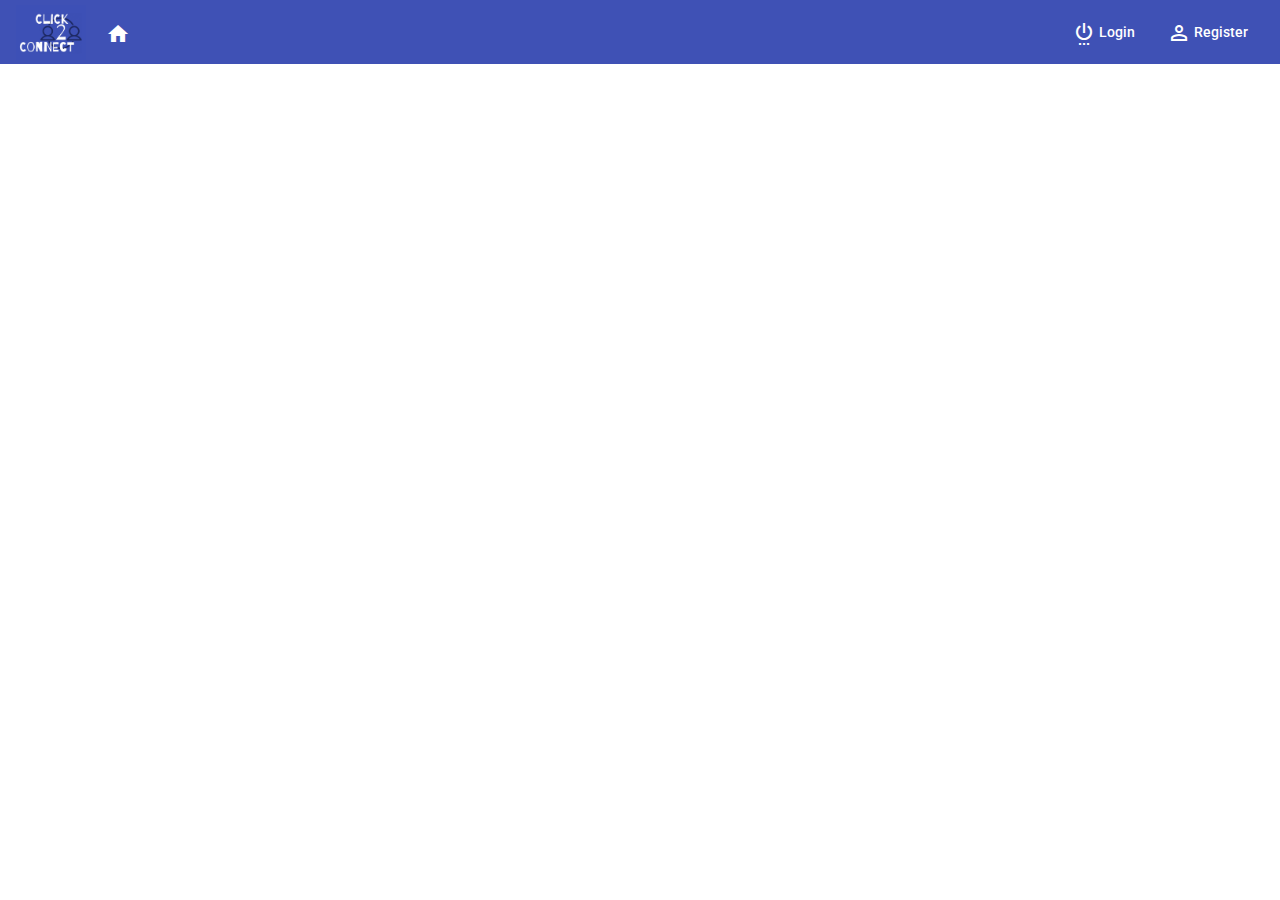
==== commit ddbbbc91: "added bback" ====
--- a/index.html
+++ b/index.html
@@ -11,5 +11,5 @@
 <link rel="stylesheet" href="styles.50aa5c1152a5a69e3233.css"></head>
 <body> 
   <app-root></app-root>
-<script src="runtime-es2015.c5fa8325f89fc516600b.js" type="module"></script><script src="runtime-es5.c5fa8325f89fc516600b.js" nomodule defer></script><script src="polyfills-es5.3e8196928d184a6e5319.js" nomodule defer></script><script src="polyfills-es2015.5b10b8fd823b6392f1fd.js" type="module"></script><script src="main-es2015.6b62f22a5dea89f90f90.js" type="module"></script><script src="main-es5.6b62f22a5dea89f90f90.js" nomodule defer></script></body>
+<script src="runtime-es2015.c5fa8325f89fc516600b.js" type="module"></script><script src="runtime-es5.c5fa8325f89fc516600b.js" nomodule defer></script><script src="polyfills-es5.3e8196928d184a6e5319.js" nomodule defer></script><script src="polyfills-es2015.5b10b8fd823b6392f1fd.js" type="module"></script><script src="main-es2015.9bdeeeeef6c4dbe9fed2.js" type="module"></script><script src="main-es5.9bdeeeeef6c4dbe9fed2.js" nomodule defer></script></body>
 </html>
